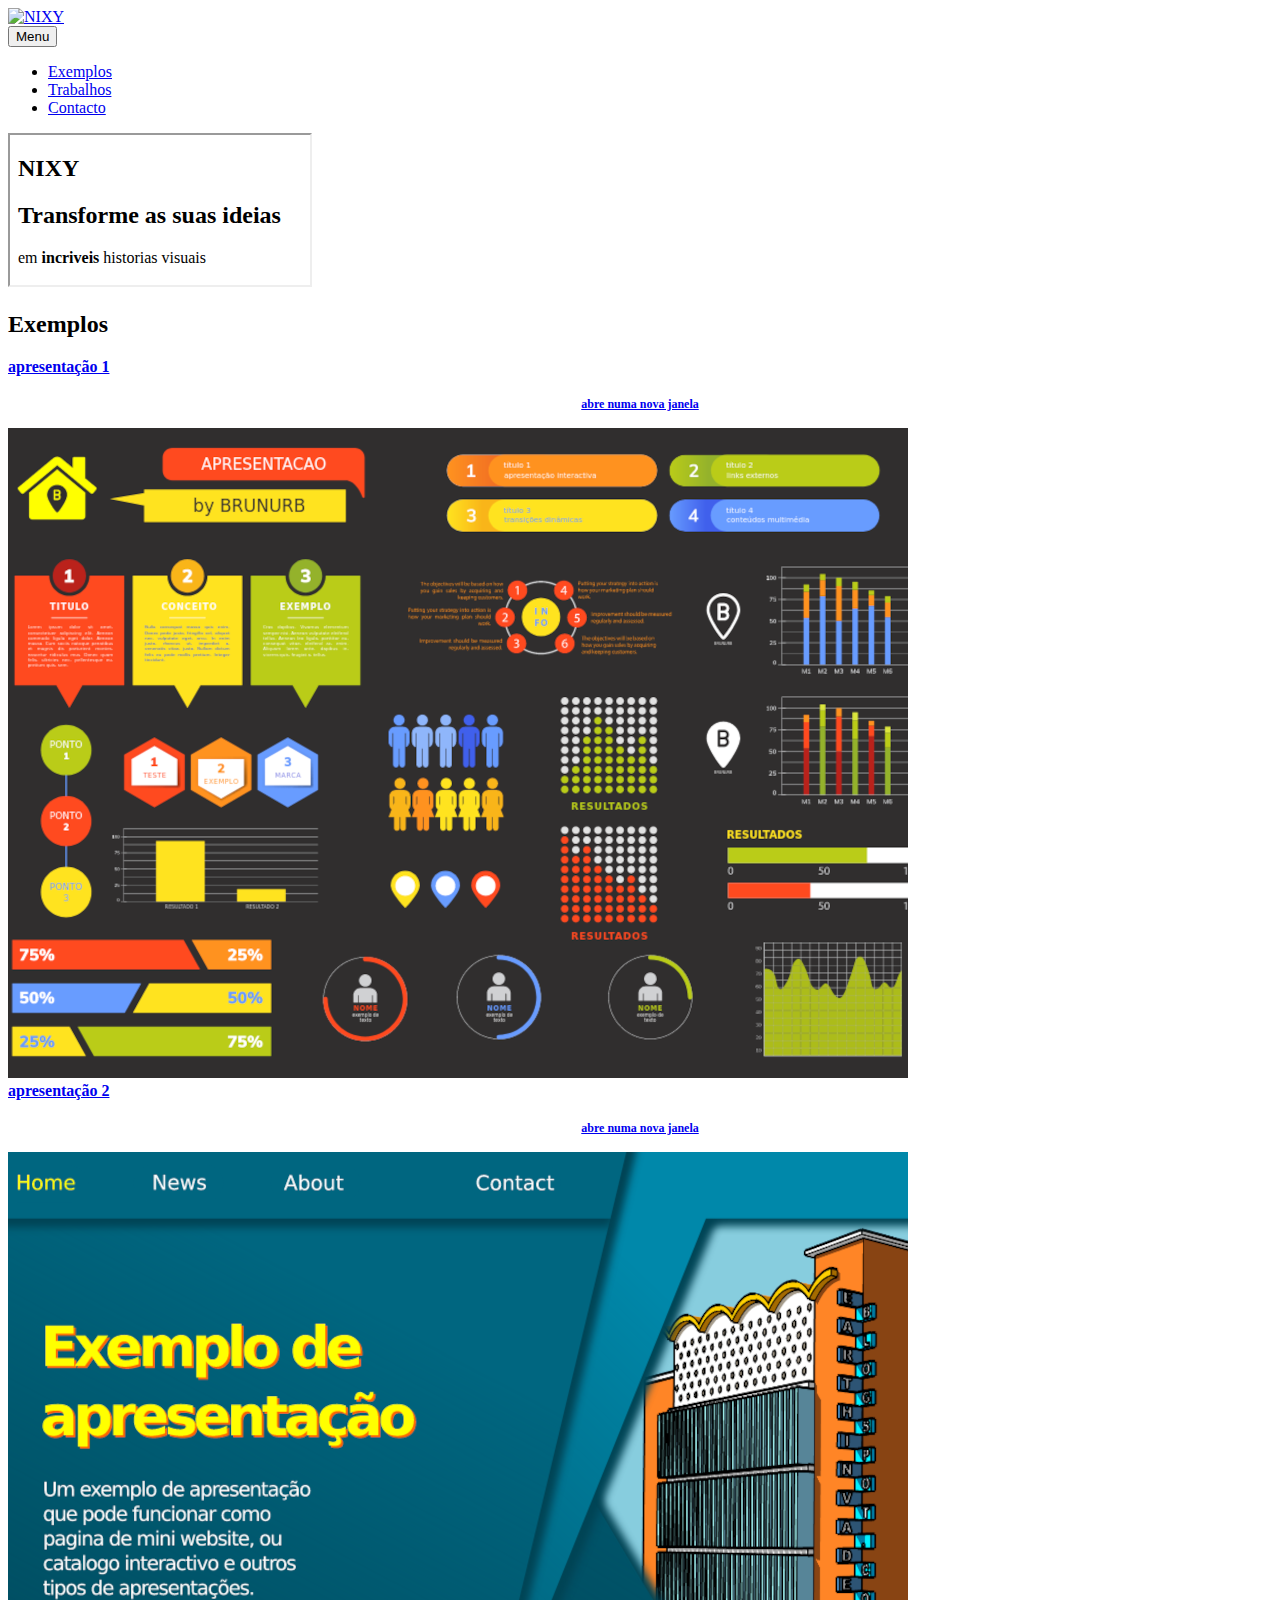
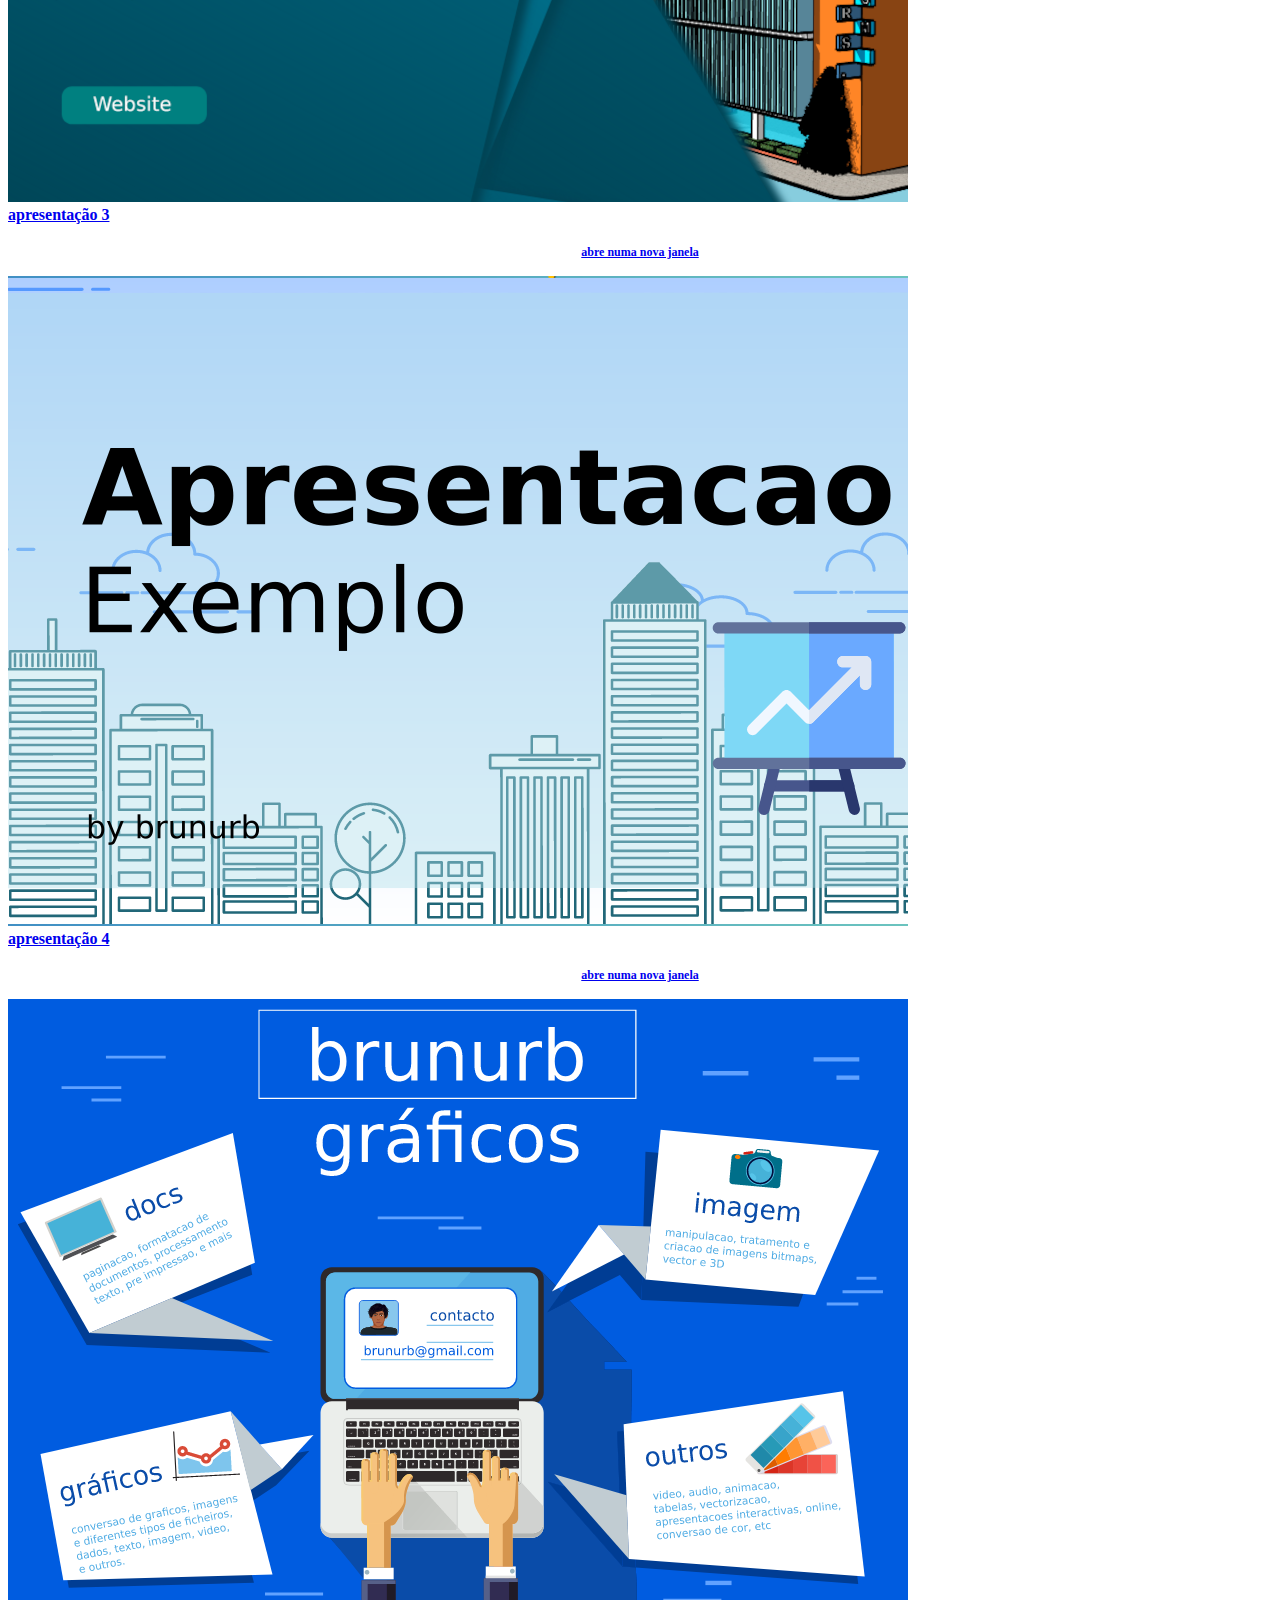
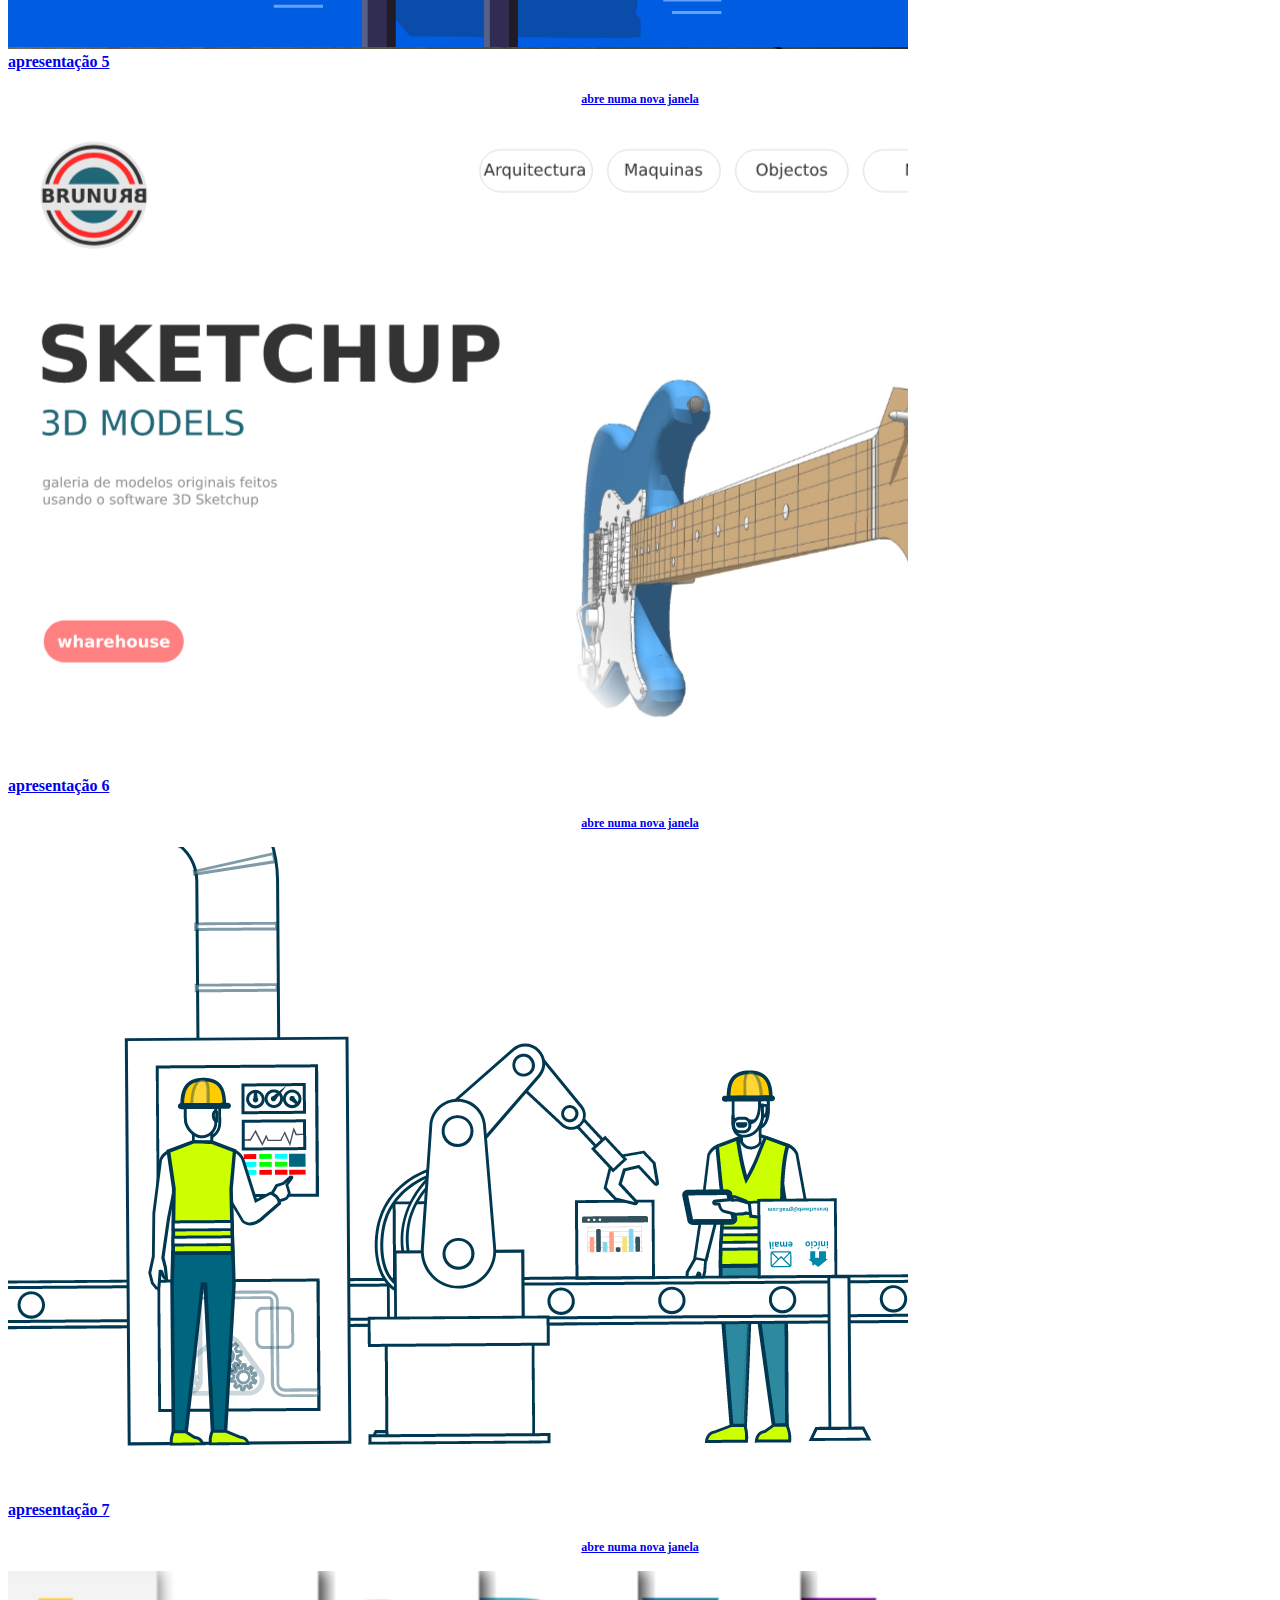
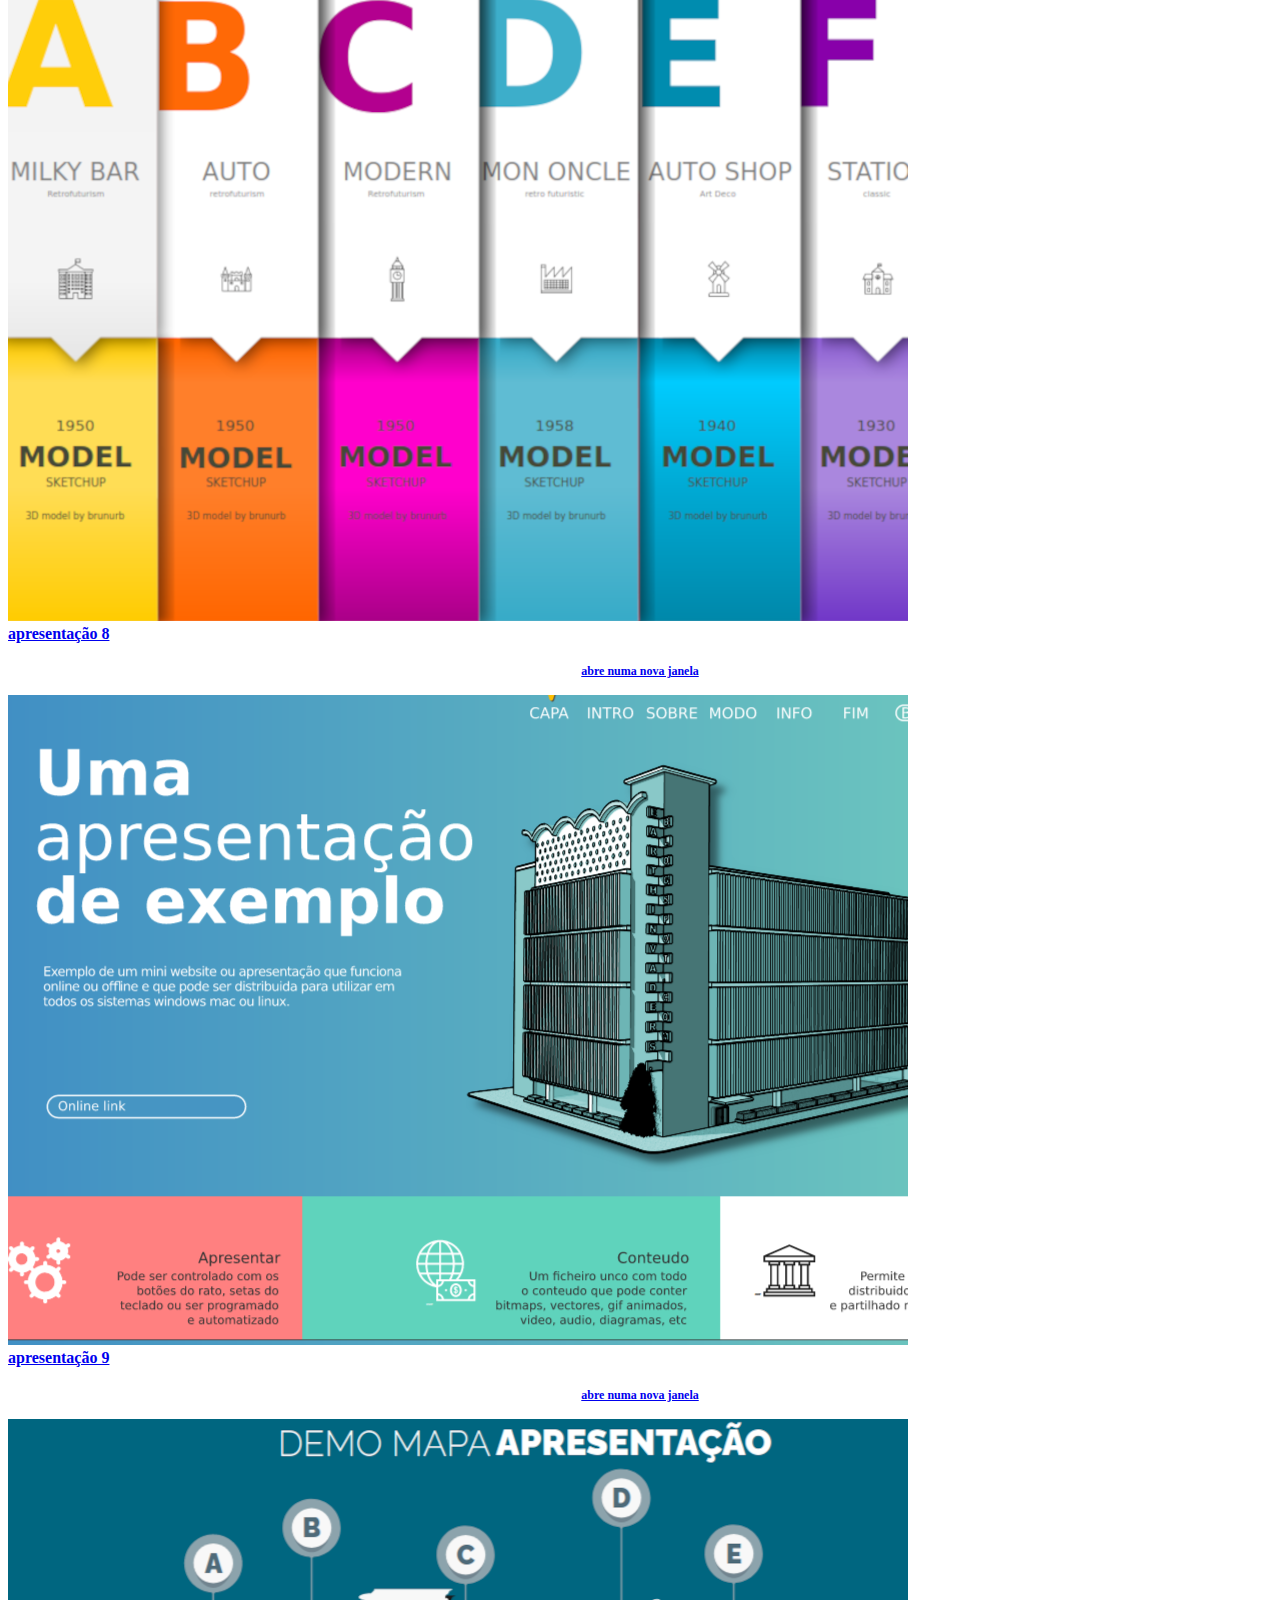
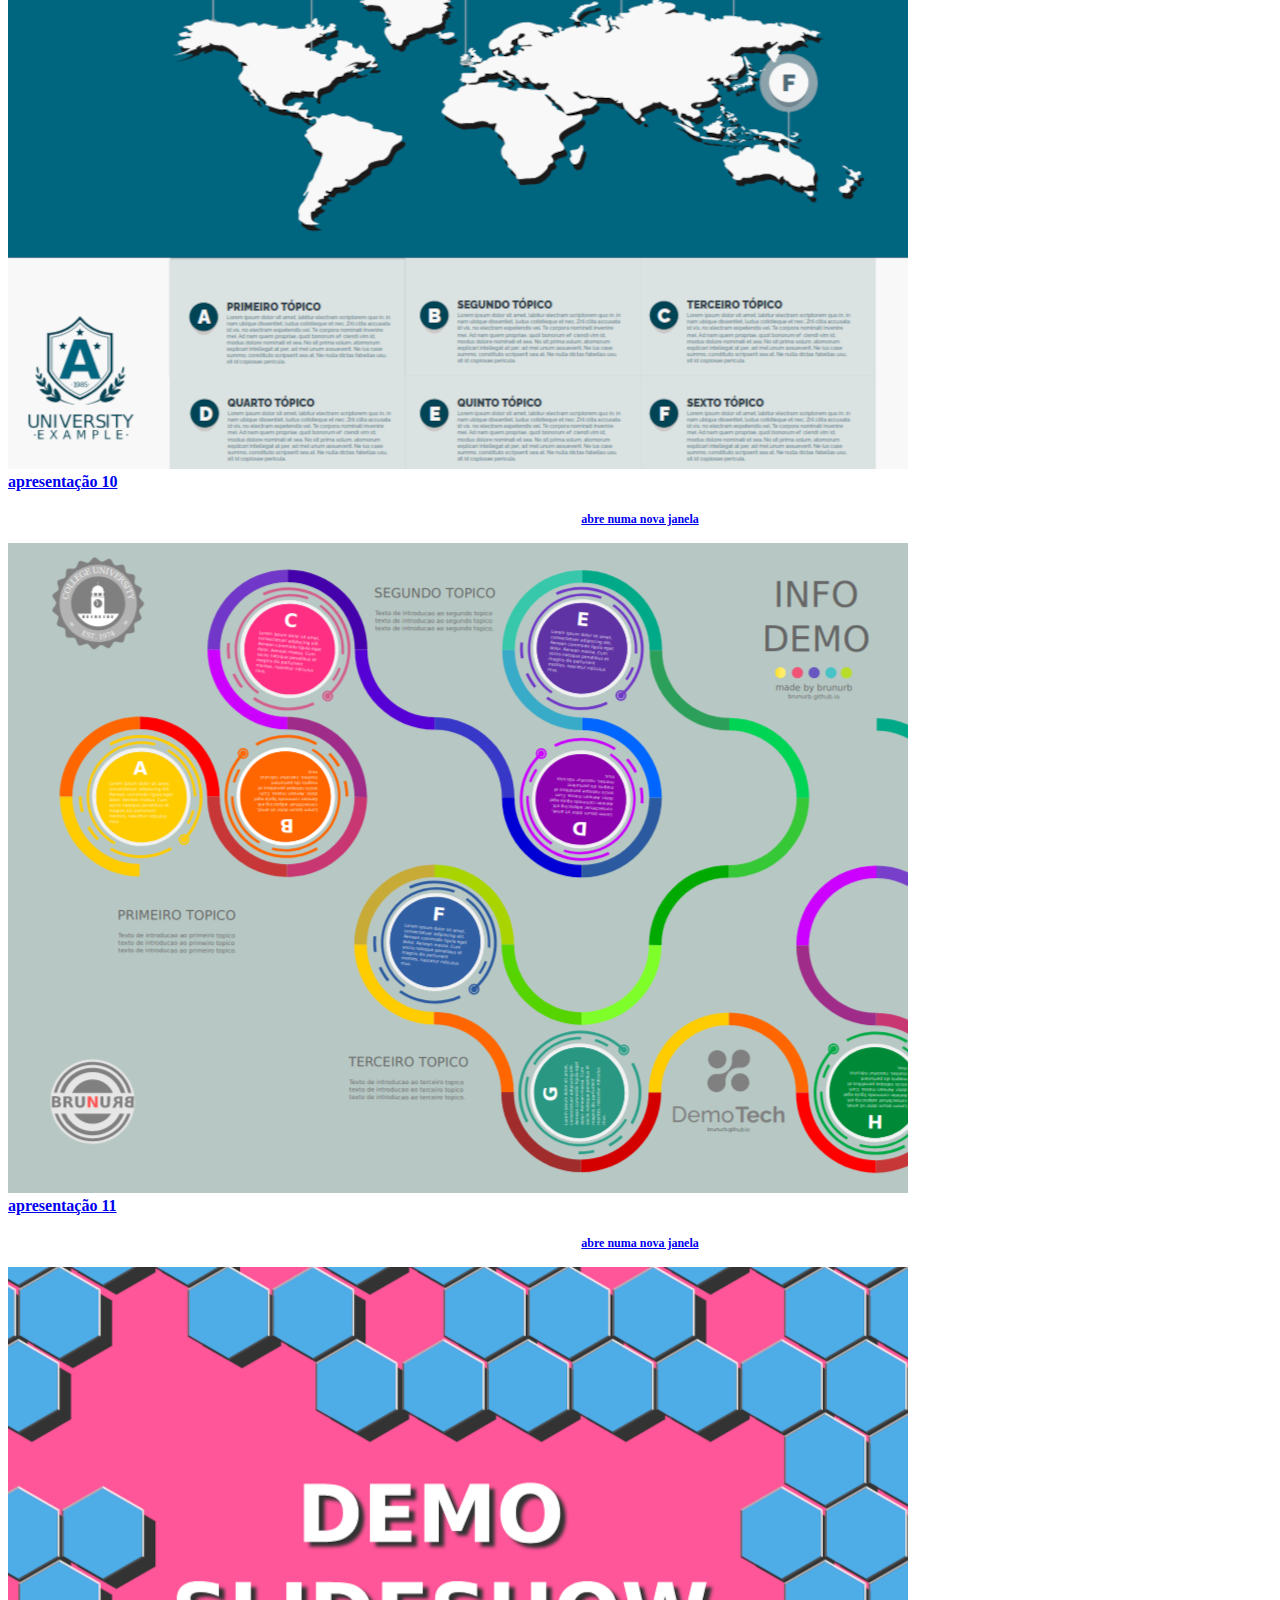
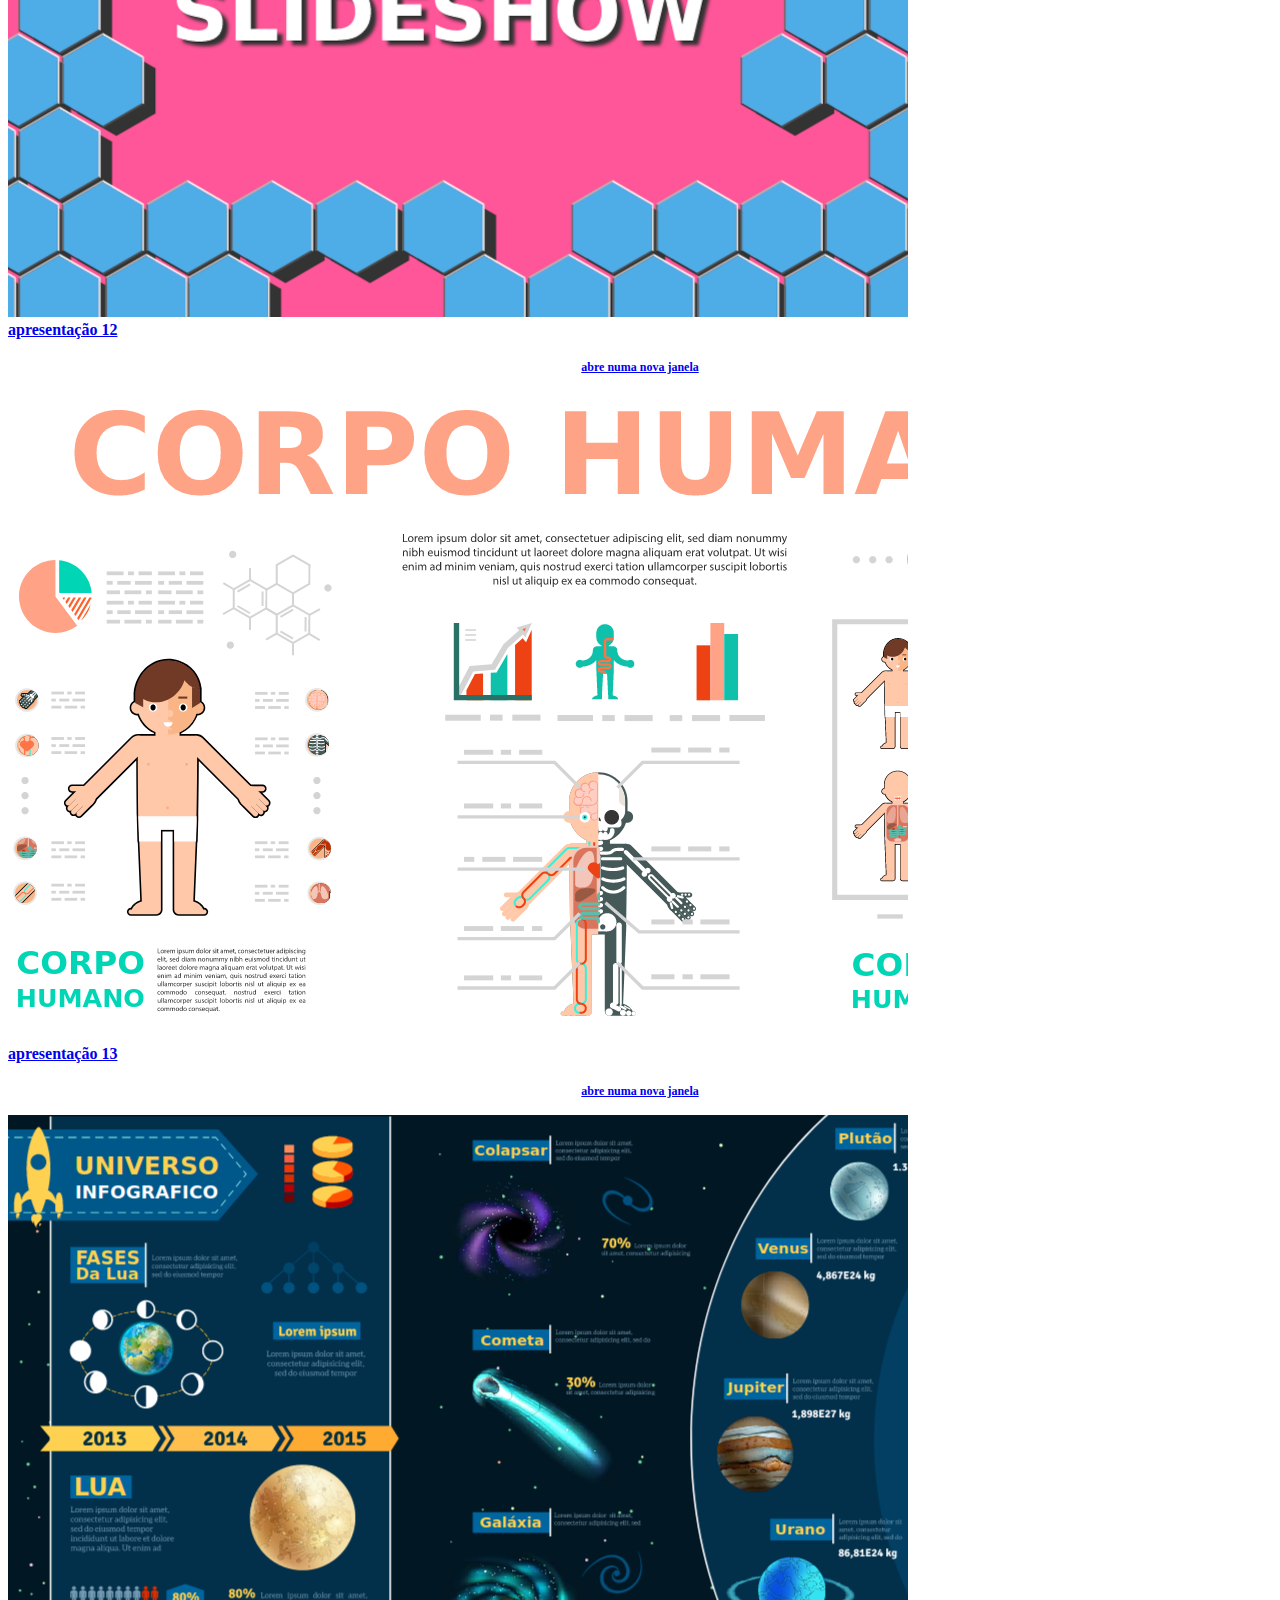
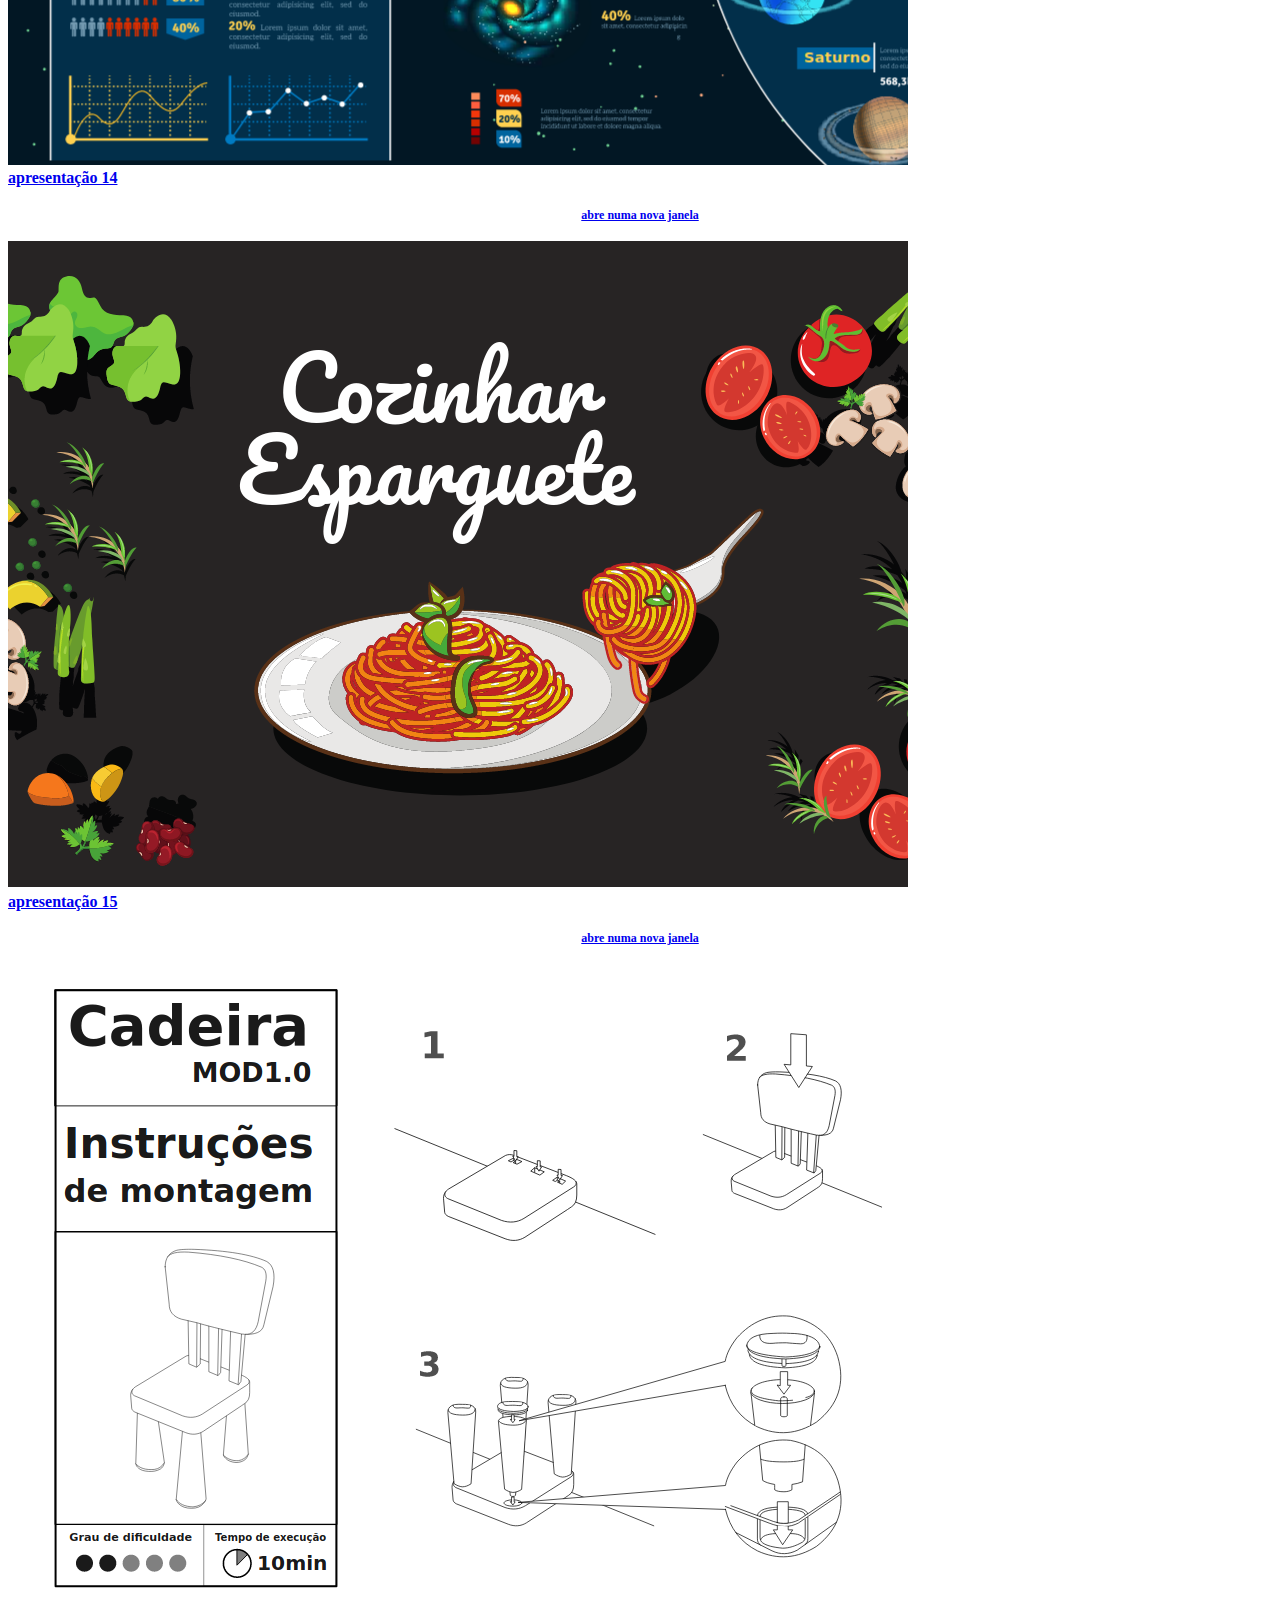
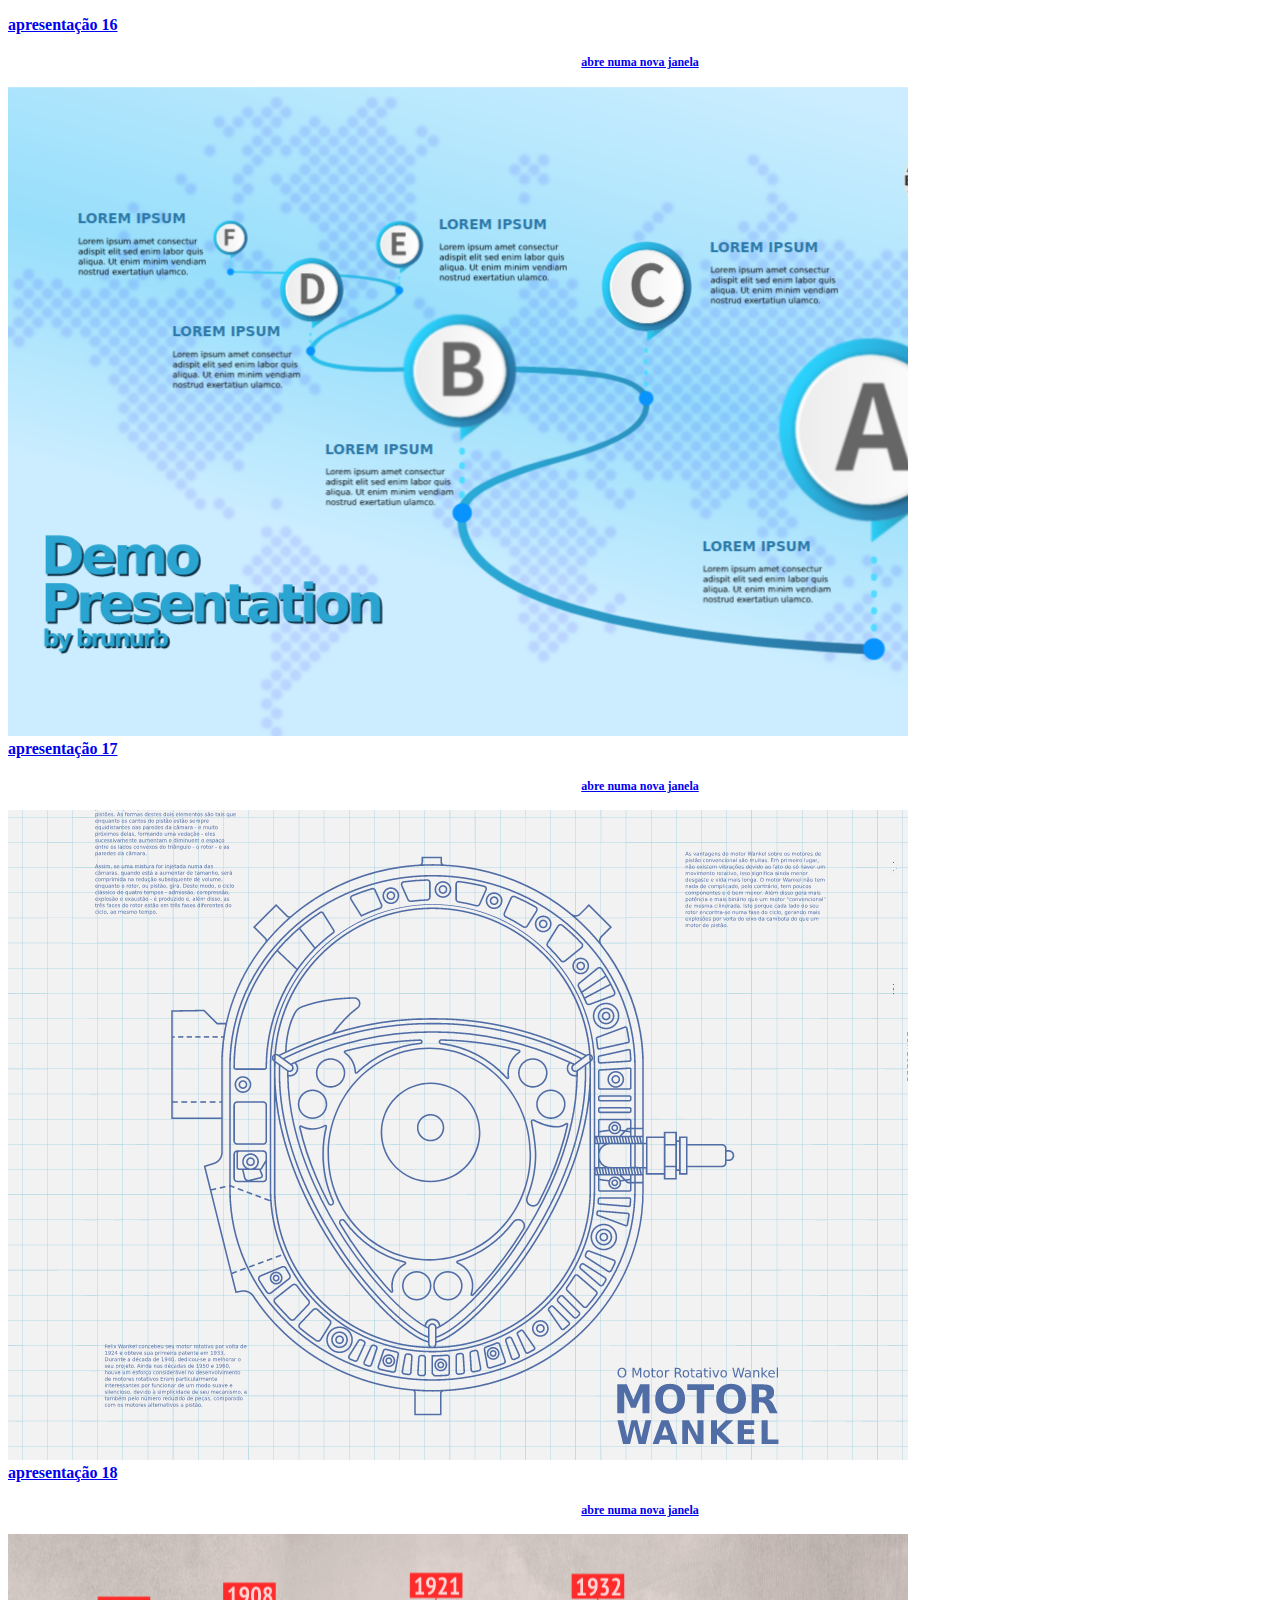
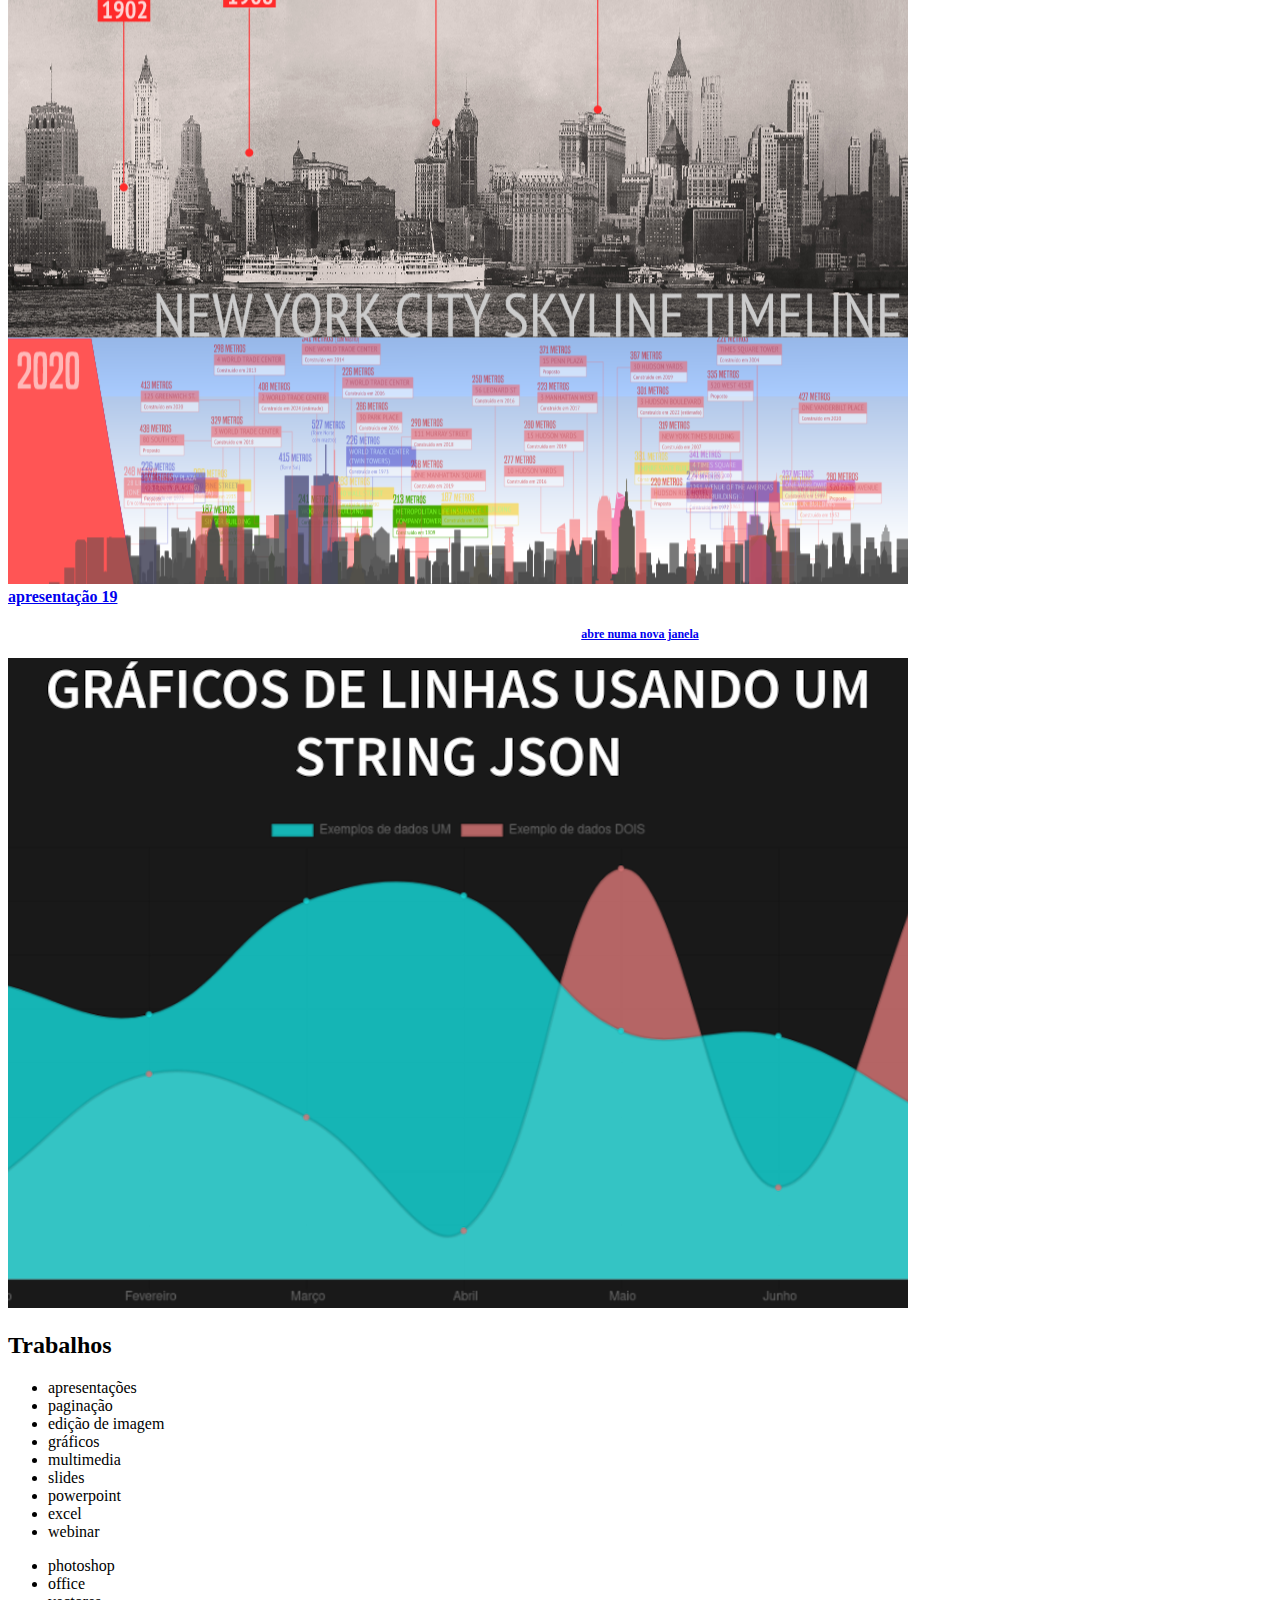
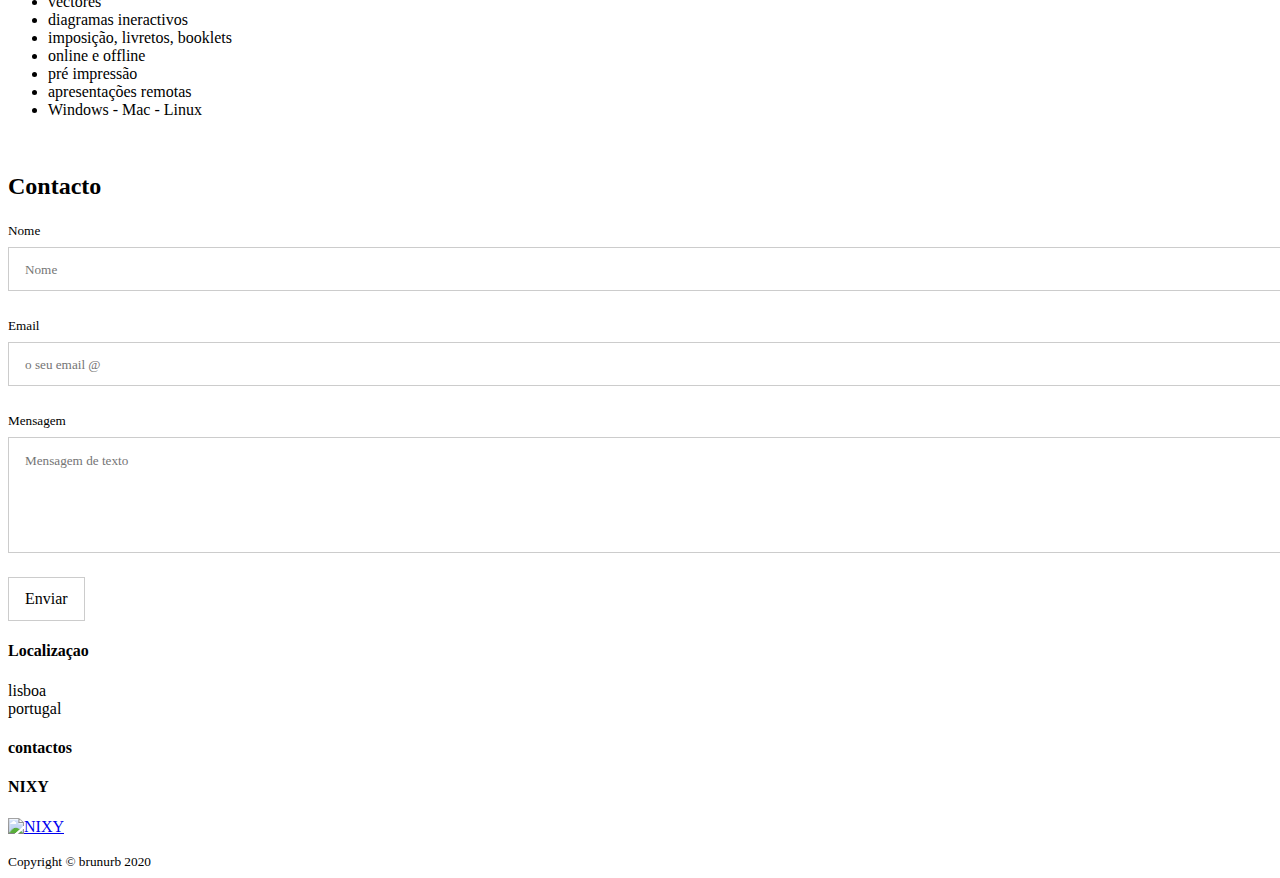
==== index.html @ 999ae0d0 "Update index.html" ====
<!DOCTYPE html>
<html lang="en">
    <head>
        <meta charset="utf-8" />
        <meta name="viewport" content="width=device-width, initial-scale=1, shrink-to-fit=no" />
        <meta name="description" content="apresentacoes multimedia multiplataforma" />
        <meta name="keywords" content="apresentações, paginação, edição de imagem, gráficos, multimedia, slides, powerpoint, excel, webinar, photoshop, office, vectores, diagramas ineractivos, pré impressão, apresentações remotas, imposição, livretos, booklets">
        <meta name="author" content="brunurb" />
            <meta name="google-site-verification" content="Erq67DeRqJvaw4jMvmwcBgF5qSvmV0DQJluZF9LiB0k" />
        <title>NIXY - presentations</title>
        <!-- Favicon-->
        <link rel="icon" type="image/x-icon" href="assets/img/favicon.ico" />
        <!-- Font Awesome icons (free version)-->
        <script src="https://use.fontawesome.com/releases/v5.13.0/js/all.js" crossorigin="anonymous"></script>
        <!-- Google fonts-->
        <link href="https://fonts.googleapis.com/css?family=Montserrat:400,700" rel="stylesheet" type="text/css" />
        <link href="https://fonts.googleapis.com/css?family=Lato:400,700,400italic,700italic" rel="stylesheet" type="text/css" />
        <!-- Core theme CSS (includes Bootstrap)-->
        <link href="css/styles.css" rel="stylesheet" />

    </head>
    <body id="page-top">
        <!-- Navigation-->
        <nav class="navbar navbar-expand-lg bg-secondary text-uppercase fixed-top" id="mainNav">
            <a class="navbar-brand js-scroll-trigger" href="#page-top"><img src="assets/img/B225LOGObrunurb.svg"" alt="NIXY" height="50"></a>
            <div class="container">


                <button class="navbar-toggler navbar-toggler-right text-uppercase font-weight-bold bg-primary text-white rounded" type="button" data-toggle="collapse" data-target="#navbarResponsive" aria-controls="navbarResponsive" aria-expanded="false" aria-label="Toggle navigation">
                    Menu
                    <i class="fas fa-bars"></i>
                </button>
                <div class="collapse navbar-collapse" id="navbarResponsive">
                    <ul class="navbar-nav ml-auto">
                        <li class="nav-item mx-0 mx-lg-1"><a class="nav-link py-3 px-0 px-lg-3 rounded js-scroll-trigger" href="#portfolio">Exemplos</a></li>
                        <li class="nav-item mx-0 mx-lg-1"><a class="nav-link py-3 px-0 px-lg-3 rounded js-scroll-trigger" href="#about">Trabalhos</a></li>
                        <li class="nav-item mx-0 mx-lg-1"><a class="nav-link py-3 px-0 px-lg-3 rounded js-scroll-trigger" href="#contact">Contacto</a></li>
                    </ul>
                </div>
            </div>
        </nav>
        <!-- Masthead-->


<div class="embed-responsive embed-responsive-16by9">
  <iframe class="embed-responsive-item" src="NIXYframe.html" allowfullscreen></iframe>
</div>



        </header>
        <!-- Portfolio Section-->
        <section class="page-section portfolio" id="portfolio">
            <div class="container">
                <!-- Portfolio Section Heading-->
                <h2 class="page-section-heading text-center text-uppercase text-secondary mb-0">Exemplos</h2>
                <!-- Icon Divider-->
                <div class="divider-custom">
                    <div class="divider-custom-line"></div>
                    <div class="divider-custom-icon"><i class="fas fa-star"></i></div>
                    <div class="divider-custom-line"></div>
                </div>
                <!-- Portfolio Grid Items-->
                <div class="row">
                    <!-- Portfolio Item 1-->
                    <a href="https://brunurb.github.io/apresentacoes/example%20presentation%20by%20brunurb%2002" target="_blank">
                    <div class="col-sm-6 col-md-6 col-lg-3 mb-5">
                        <div class="portfolio-item mx-auto"> 
                            <div class="portfolio-item-caption d-flex align-items-center justify-content-center h-100 w-100">
                                <div class="portfolio-item-caption-content text-center text-white"><b>apresentação 1</b>
                                <div class="page-section-heading"><h4 style="text-align:center; padding-top: 5px;font-size: 12px;">abre numa nova janela</h4></div>
                            </div>
                            </div>
                            <img class="img-fluid" src="assets/img/portfolio/cabin.png" alt="" />
                        </div></a>
                    </div>
                    <!-- Portfolio Item 2-->
                    <a href="https://brunurb.github.io/apresentacoes/example%20presentation%20by%20brunurb%2003" target="_blank">
                   <div class="col-sm-6 col-md-6 col-lg-3 mb-5">
                        <div class="portfolio-item mx-auto"> 
                            <div class="portfolio-item-caption d-flex align-items-center justify-content-center h-100 w-100">
                                <div class="portfolio-item-caption-content text-center text-white"><b>apresentação 2</b>
                                <div class="page-section-heading"><h4 style="text-align:center; padding-top: 5px;font-size: 12px;">abre numa nova janela</h4></div>
                            </div>
                            </div>
                            <img class="img-fluid" src="assets/img/portfolio/cake.png" alt="" />
                        </div></a>
                    </div>
                    <!-- Portfolio Item 3-->
                    <a href="https://brunurb.github.io/apresentacoes/example%20presentation%20by%20brunurb%2001" target="_blank">
                   <div class="col-sm-6 col-md-6 col-lg-3 mb-5">
                        <div class="portfolio-item mx-auto"> 
                            <div class="portfolio-item-caption d-flex align-items-center justify-content-center h-100 w-100">
                                <div class="portfolio-item-caption-content text-center text-white"><b>apresentação 3</b>
                                <div class="page-section-heading"><h4 style="text-align:center; padding-top: 5px;font-size: 12px;">abre numa nova janela</h4></div>
                            </div>
                            </div>
                            <img class="img-fluid" src="assets/img/portfolio/circus.png" alt="" />
                        </div></a>
                    </div>
                    <!-- Portfolio Item 4-->
                    <a href="https://brunurb.github.io/apresentacoes/example%20presentation%20by%20brunurb%2004" target="_blank">
                   <div class="col-sm-6 col-md-6 col-lg-3 mb-5">
                        <div class="portfolio-item mx-auto"> 
                            <div class="portfolio-item-caption d-flex align-items-center justify-content-center h-100 w-100">
                                <div class="portfolio-item-caption-content text-center text-white"><b>apresentação 4</b>
                                <div class="page-section-heading"><h4 style="text-align:center; padding-top: 5px;font-size: 12px;">abre numa nova janela</h4></div>
                            </div>
                            </div>
                            <img class="img-fluid" src="assets/img/portfolio/game.png" alt="" />
                        </div></a>
                    </div>
                    <!-- Portfolio Item 5-->
                    <a href="https://brunurb.github.io/apresentacoes/example presentation by brunurb 10" target="_blank">
                   <div class="col-sm-6 col-md-6 col-lg-3 mb-5">
                        <div class="portfolio-item mx-auto"> 
                            <div class="portfolio-item-caption d-flex align-items-center justify-content-center h-100 w-100">
                                <div class="portfolio-item-caption-content text-center text-white"><b>apresentação 5</b>
                                <div class="page-section-heading"><h4 style="text-align:center; padding-top: 5px;font-size: 12px;">abre numa nova janela</h4></div>
                            </div>
                            </div>
                            <img class="img-fluid" src="assets/img/portfolio/safe.png" alt="" />
                        </div></a>
                    </div>
                    <!-- Portfolio Item 6-->
                    <a href="https://brunurb.github.io/apresentacoes/example presentation by brunurb 05" target="_blank">
                   <div class="col-sm-6 col-md-6 col-lg-3 mb-5">
                        <div class="portfolio-item mx-auto"> 
                            <div class="portfolio-item-caption d-flex align-items-center justify-content-center h-100 w-100">
                                <div class="portfolio-item-caption-content text-center text-white"><b>apresentação 6</b>
                                <div class="page-section-heading"><h4 style="text-align:center; padding-top: 5px;font-size: 12px;">abre numa nova janela</h4></div>
                            </div>
                            </div>
                            <img class="img-fluid" src="assets/img/portfolio/submarine.png" alt="" />
                        </div></a>
                    </div>
 <!-- Portfolio Item 7-->
                    <a href="https://brunurb.github.io/apresentacoes/example presentation by brunurb 14" target="_blank">
                   <div class="col-sm-6 col-md-6 col-lg-3 mb-5">
                        <div class="portfolio-item mx-auto"> 
                            <div class="portfolio-item-caption d-flex align-items-center justify-content-center h-100 w-100">
                                <div class="portfolio-item-caption-content text-center text-white"><b>apresentação 7</b>
                                <div class="page-section-heading"><h4 style="text-align:center; padding-top: 5px;font-size: 12px;">abre numa nova janela</h4></div>
                            </div>
                            </div>
                            <img class="img-fluid" src="assets/img/portfolio/steak.png" alt="" />
                        </div></a>
                    </div>
 <!-- Portfolio Item 8-->
                    <a href="https://brunurb.github.io/apresentacoes/example presentation by brunurb 15" target="_blank">
                   <div class="col-sm-6 col-md-6 col-lg-3 mb-5">
                        <div class="portfolio-item mx-auto"> 
                            <div class="portfolio-item-caption d-flex align-items-center justify-content-center h-100 w-100">
                                <div class="portfolio-item-caption-content text-center text-white"><b>apresentação 8</b>
                                <div class="page-section-heading"><h4 style="text-align:center; padding-top: 5px;font-size: 12px;">abre numa nova janela</h4></div>
                            </div>
                            </div>
                            <img class="img-fluid" src="assets/img/portfolio/pepper.png" alt="" />
                        </div></a>
                    </div>
 <!-- Portfolio Item 9-->
                    <a href="https://brunurb.github.io/apresentacoes/example presentation by brunurb 017" target="_blank">
                   <div class="col-sm-6 col-md-6 col-lg-3 mb-5">
                        <div class="portfolio-item mx-auto"> 
                            <div class="portfolio-item-caption d-flex align-items-center justify-content-center h-100 w-100">
                                <div class="portfolio-item-caption-content text-center text-white"><b>apresentação 9</b>
                                <div class="page-section-heading"><h4 style="text-align:center; padding-top: 5px;font-size: 12px;">abre numa nova janela</h4></div>
                            </div>
                            </div>
                            <img class="img-fluid" src="assets/img/portfolio/icecream.png" alt="" />
                        </div></a>
                    </div>
 <!-- Portfolio Item 10-->
                    <a href="https://brunurb.github.io/apresentacoes/example presentation by brunurb 18" target="_blank">
                   <div class="col-sm-6 col-md-6 col-lg-3 mb-5">
                        <div class="portfolio-item mx-auto"> 
                            <div class="portfolio-item-caption d-flex align-items-center justify-content-center h-100 w-100">
                                <div class="portfolio-item-caption-content text-center text-white"><b>apresentação 10</b>
                                <div class="page-section-heading"><h4 style="text-align:center; padding-top: 5px;font-size: 12px;">abre numa nova janela</h4></div>
                            </div>
                            </div>
                            <img class="img-fluid" src="assets/img/portfolio/ant.png" alt="" />
                        </div></a>
                    </div>
 <!-- Portfolio Item 11-->
                    <a href="https://brunurb.github.io/apresentacoes/example presentation by brunurb 19" target="_blank">
                   <div class="col-sm-6 col-md-6 col-lg-3 mb-5">
                        <div class="portfolio-item mx-auto"> 
                            <div class="portfolio-item-caption d-flex align-items-center justify-content-center h-100 w-100">
                                <div class="portfolio-item-caption-content text-center text-white"><b>apresentação 11</b>
                                <div class="page-section-heading"><h4 style="text-align:center; padding-top: 5px;font-size: 12px;">abre numa nova janela</h4></div>
                            </div>
                            </div>
                            <img class="img-fluid" src="assets/img/portfolio/volcano.png" alt="" />
                        </div></a>
                    </div>

 <!-- Portfolio Item 12-->
                    <a href="https://brunurb.github.io/apresentacoes/example presentation by brunurb 20" target="_blank">
                   <div class="col-sm-6 col-md-6 col-lg-3 mb-5">
                        <div class="portfolio-item mx-auto"> 
                            <div class="portfolio-item-caption d-flex align-items-center justify-content-center h-100 w-100">
                                <div class="portfolio-item-caption-content text-center text-white"><b>apresentação 12</b>
                                <div class="page-section-heading"><h4 style="text-align:center; padding-top: 5px;font-size: 12px;">abre numa nova janela</h4></div>
                            </div>
                            </div>
                            <img class="img-fluid" src="assets/img/portfolio/rocket.png" alt="" />
                        </div></a>
                    </div>

 <!-- Portfolio Item 13-->
                    <a href="https://brunurb.github.io/apresentacoes/example presentation by brunurb 21" target="_blank">
                   <div class="col-sm-6 col-md-6 col-lg-3 mb-5">
                        <div class="portfolio-item mx-auto"> 
                            <div class="portfolio-item-caption d-flex align-items-center justify-content-center h-100 w-100">
                                <div class="portfolio-item-caption-content text-center text-white"><b>apresentação 13</b>
                                <div class="page-section-heading"><h4 style="text-align:center; padding-top: 5px;font-size: 12px;">abre numa nova janela</h4></div>
                            </div>
                            </div>
                            <img class="img-fluid" src="assets/img/portfolio/lion.png" alt="" />
                        </div></a>
                    </div>

 <!-- Portfolio Item 14-->
                    <a href="https://brunurb.github.io/apresentacoes/example presentation by brunurb 23" target="_blank">
                   <div class="col-sm-6 col-md-6 col-lg-3 mb-5">
                        <div class="portfolio-item mx-auto"> 
                            <div class="portfolio-item-caption d-flex align-items-center justify-content-center h-100 w-100">
                                <div class="portfolio-item-caption-content text-center text-white"><b>apresentação 14</b>
                                <div class="page-section-heading"><h4 style="text-align:center; padding-top: 5px;font-size: 12px;">abre numa nova janela</h4></div>
                            </div>
                            </div>
                            <img class="img-fluid" src="assets/img/portfolio/bottle.png" alt="" />
                        </div></a>
                    </div>

 <!-- Portfolio Item 15-->
                    <a href="https://brunurb.github.io/apresentacoes/example presentation by brunurb 22" target="_blank">
                   <div class="col-sm-6 col-md-6 col-lg-3 mb-5">
                        <div class="portfolio-item mx-auto"> 
                            <div class="portfolio-item-caption d-flex align-items-center justify-content-center h-100 w-100">
                                <div class="portfolio-item-caption-content text-center text-white"><b>apresentação 15</b>
                                <div class="page-section-heading"><h4 style="text-align:center; padding-top: 5px;font-size: 12px;">abre numa nova janela</h4></div>
                            </div>
                            </div>
                            <img class="img-fluid" src="assets/img/portfolio/spider.png" alt="" />
                        </div></a>
                    </div>

 <!-- Portfolio Item 16-->
                    <a href="https://brunurb.github.io/apresentacoes/example presentation by brunurb 13" target="_blank">
                   <div class="col-sm-6 col-md-6 col-lg-3 mb-5">
                        <div class="portfolio-item mx-auto"> 
                            <div class="portfolio-item-caption d-flex align-items-center justify-content-center h-100 w-100">
                                <div class="portfolio-item-caption-content text-center text-white"><b>apresentação 16</b>
                                <div class="page-section-heading"><h4 style="text-align:center; padding-top: 5px;font-size: 12px;">abre numa nova janela</h4></div>
                            </div>
                            </div>
                            <img class="img-fluid" src="assets/img/portfolio/pear.png" alt="" />
                        </div></a>
                    </div>

 <!-- Portfolio Item 17-->
                    <a href="https://brunurb.github.io/apresentacoes/example presentation by brunurb 25" target="_blank">
                   <div class="col-sm-6 col-md-6 col-lg-3 mb-5">
                        <div class="portfolio-item mx-auto"> 
                            <div class="portfolio-item-caption d-flex align-items-center justify-content-center h-100 w-100">
                                <div class="portfolio-item-caption-content text-center text-white"><b>apresentação 17</b>
                                <div class="page-section-heading"><h4 style="text-align:center; padding-top: 5px;font-size: 12px;">abre numa nova janela</h4></div>
                            </div>
                            </div>
                            <img class="img-fluid" src="assets/img/portfolio/bubblegum.png" alt="Motor Wankel" />
                        </div></a>
                    </div>

 <!-- Portfolio Item 18-->
                    <a href="https://brunurb.github.io/apresentacoes/example presentation by brunurb 27" target="_blank">
                   <div class="col-sm-6 col-md-6 col-lg-3 mb-5">
                        <div class="portfolio-item mx-auto"> 
                            <div class="portfolio-item-caption d-flex align-items-center justify-content-center h-100 w-100">
                                <div class="portfolio-item-caption-content text-center text-white"><b>apresentação 18</b>
                                <div class="page-section-heading"><h4 style="text-align:center; padding-top: 5px;font-size: 12px;">abre numa nova janela</h4></div>
                            </div>
                            </div>
                            <img class="img-fluid" src="assets/img/portfolio/cactus.png" alt="NYC" />
                        </div></a>
                    </div>


 <!-- Portfolio Item 19-->
                    <a href="https://brunurb.github.io/reveal/brunurb.html" target="_blank">
                   <div class="col-sm-6 col-md-6 col-lg-3 mb-5">
                        <div class="portfolio-item mx-auto"> 
                            <div class="portfolio-item-caption d-flex align-items-center justify-content-center h-100 w-100">
                                <div class="portfolio-item-caption-content text-center text-white"><b>apresentação 19</b>
                                <div class="page-section-heading"><h4 style="text-align:center; padding-top: 5px;font-size: 12px;">abre numa nova janela</h4></div>
                            </div>
                            </div>
                            <img class="img-fluid" src="assets/img/portfolio/comet.png" alt="NYC" />
                        </div></a>
                    </div>



                </div>
            </div>
        </section>
        <!-- About Section-->
        <section class="page-section bg-primary text-white mb-0" id="about">
            <div class="container">
                <!-- About Section Heading-->
                <h2 class="page-section-heading text-center text-uppercase text-white">Trabalhos</h2>
                <!-- Icon Divider-->
                <div class="divider-custom divider-light">
                    <div class="divider-custom-line"></div>
                    <div class="divider-custom-icon"><i class="fas fa-star"></i></div>
                    <div class="divider-custom-line"></div>
                </div>
                <!-- About Section Content-->
                <div class="row pb-5">
                    <div class="col-lg-4 ml-auto pb-5"><ul class="lead">

<li>apresentações</li>
<li>paginação</li>
<li>edição de imagem</li>
<li>gráficos</li>
<li>multimedia</li>
<li>slides</li>
<li>powerpoint</li>
<li>excel</li>
<li>webinar</li>
</ul></div>
                    <div class="col-lg-4 mr-auto pb-5"><ul class="lead">

<li>photoshop</li>
<li>office</li>
<li>vectores</li>
<li>diagramas ineractivos</li>
<li>imposição, livretos, booklets</li>
<li>online e offline</li>
<li>pré impressão</li>
<li>apresentações remotas</li>
<li>Windows - Mac - Linux</li>
</ul></div>
                </div>
 <img class="img-fluid" src="assets/img/Iconsblues2.svg" alt="" />
            </div>
        </section>
        <!-- Contact Section-->
        <section class="page-section" id="contact">
            <div class="container">
                <!-- Contact Section Heading-->
                <h2 class="page-section-heading text-center text-uppercase text-secondary mb-0">Contacto</h2>
                <!-- Icon Divider-->
                <div class="divider-custom">
                    <div class="divider-custom-line"></div>
                    <div class="divider-custom-icon"><i class="fas fa-star"></i></div>
                    <div class="divider-custom-line"></div>
                </div>


                <!-- Contact Section Form-->


<form id="fs-frm" name="simple-contact-form" accept-charset="utf-8" action="https://formspree.io/f/xvovwwqy" method="post">
  <fieldset id="fs-frm-inputs">
    <label for="full-name">Nome</label>
    <input type="text" name="name" id="full-name" placeholder="Nome" required="">
    <label for="email-address">Email</label>
    <input type="email" name="_replyto" id="email-address" placeholder="o seu email @" required="">
    <label for="message">Mensagem</label>
    <textarea rows="5" name="message" id="message" placeholder="Mensagem de texto" required=""></textarea>
    <input type="hidden" name="_subject" id="email-subject" value="Contact Form Submission">
  </fieldset>
  <input type="submit" value="Enviar">
</form><style>/* reset */
#fs-frm input,
#fs-frm select,
#fs-frm textarea,
#fs-frm fieldset,
#fs-frm optgroup,
#fs-frm label,
#fs-frm #card-element:disabled {
  font-family: inherit;
  font-size: 100%;
  color: inherit;
  border: none;
  border-radius: 0;
  display: block;
  width: 100%;
  padding: 0;
  margin: 0;
  -webkit-appearance: none;
  -moz-appearance: none;
}
#fs-frm label,
#fs-frm legend,
#fs-frm ::placeholder {
  font-size: .825rem;
  margin-bottom: .5rem;
  padding-top: .2rem;
  display: flex;
  align-items: baseline;
}

/* border, padding, margin, width */
#fs-frm input,
#fs-frm select,
#fs-frm textarea,
#fs-frm #card-element {
  border: 1px solid rgba(0,0,0,0.2);
  background-color: rgba(255,255,255,0.9);
  padding: .75em 1rem;
  margin-bottom: 1.5rem;
}
#fs-frm input:focus,
#fs-frm select:focus,
#fs-frm textarea:focus {
  background-color: white;
  outline-style: solid;
  outline-width: thin;
  outline-color: gray;
  outline-offset: -1px;
}
#fs-frm [type="text"],
#fs-frm [type="email"] {
  width: 100%;
}
#fs-frm [type="button"],
#fs-frm [type="submit"],
#fs-frm [type="reset"] {
  width: auto;
  cursor: pointer;
  -webkit-appearance: button;
  -moz-appearance: button;
  appearance: button;
}
#fs-frm [type="button"]:focus,
#fs-frm [type="submit"]:focus,
#fs-frm [type="reset"]:focus {
  outline: none;
}
#fs-frm [type="submit"],
#fs-frm [type="reset"] {
  margin-bottom: 0;
}
#fs-frm select {
  text-transform: none;
}

#fs-frm [type="checkbox"] {
  -webkit-appearance: checkbox;
  -moz-appearance: checkbox;
  appearance: checkbox;
  display: inline-block;
  width: auto;
  margin: 0 .5em 0 0 !important;
}

#fs-frm [type="radio"] {
  -webkit-appearance: radio;
  -moz-appearance: radio;
  appearance: radio;
}

/* address, locale */
#fs-frm fieldset.locale input[name="city"],
#fs-frm fieldset.locale select[name="state"],
#fs-frm fieldset.locale input[name="postal-code"] {
  display: inline;
}
#fs-frm fieldset.locale input[name="city"] {
  width: 52%;
}
#fs-frm fieldset.locale select[name="state"],
#fs-frm fieldset.locale input[name="postal-code"] {
  width: 20%;
}
#fs-frm fieldset.locale input[name="city"],
#fs-frm fieldset.locale select[name="state"] {
  margin-right: 3%;
}
</style>

        </section>
        <!-- Footer-->
        <footer class="footer text-center">
            <div class="container">
                <div class="row">
                    <!-- Footer Location-->
                    <div class="col-lg-4 mb-5 mb-lg-0">
                        <h4 class="text-uppercase mb-4">Localizaçao</h4>
                        <p class="lead mb-0">
                            lisboa
                            <br />
                            portugal
                        </p>
                    </div>
                    <!-- Footer Social Icons-->
                    <div class="col-lg-4 mb-5 mb-lg-0">
                        <h4 class="text-uppercase mb-4">contactos</h4>
                        <a class="btn btn-outline-light btn-social mx-1" href="mailto:brunurbweb@gmail.com"><i class="far fa-envelope"></i></a>
                       <a class="btn btn-outline-light btn-social mx-1" href="https://3dwarehouse.sketchup.com/by/brunurb"><i class="fas fa-cube"></i></a>
                     </div>
                    <!-- Footer About Text-->
                    <div class="col-lg-4">
                        <h4 class="text-uppercase mb-4">NIXY</h4>
                        <p class="lead mb-0">

                     <a class="navbar-brand js-scroll-trigger" href="#page-top"><img src="assets/img/B225LOGO.svg"" alt="NIXY" height="50"></a>

                        </p>
                    </div>
                </div>
            </div>
        </footer>
        <!-- Copyright Section-->
        <div class="copyright py-4 text-center text-white">
            <div class="container"><small>Copyright © brunurb 2020</small></div>
        </div>
        <!-- Scroll to Top Button (Only visible on small and extra-small screen sizes)-->
        <div class="scroll-to-top d-lg-none position-fixed">
            <a class="js-scroll-trigger d-block text-center text-white rounded" href="#page-top"><i class="fa fa-chevron-up"></i></a>
        </div>
        <!-- Portfolio Modals-->
        <!-- Portfolio Modal 1-->
        <!-- Portfolio Modal 2-->
        <!-- Portfolio Modal 3-->
        <!-- Portfolio Modal 4-->
        <!-- Portfolio Modal 5-->
        <!-- Portfolio Modal 6-->
        <!-- Bootstrap core JS-->
        <script src="https://cdnjs.cloudflare.com/ajax/libs/jquery/3.5.1/jquery.min.js"></script>
        <script src="https://stackpath.bootstrapcdn.com/bootstrap/4.5.0/js/bootstrap.bundle.min.js"></script>
        <!-- Third party plugin JS-->
        <script src="https://cdnjs.cloudflare.com/ajax/libs/jquery-easing/1.4.1/jquery.easing.min.js"></script>
        <!-- Contact form JS-->
        <script src="assets/mail/jqBootstrapValidation.js"></script>
        <script src="assets/mail/contact_me.js"></script>
        <!-- Core theme JS-->
        <script src="js/scripts.js"></script>
    </body>
</html>
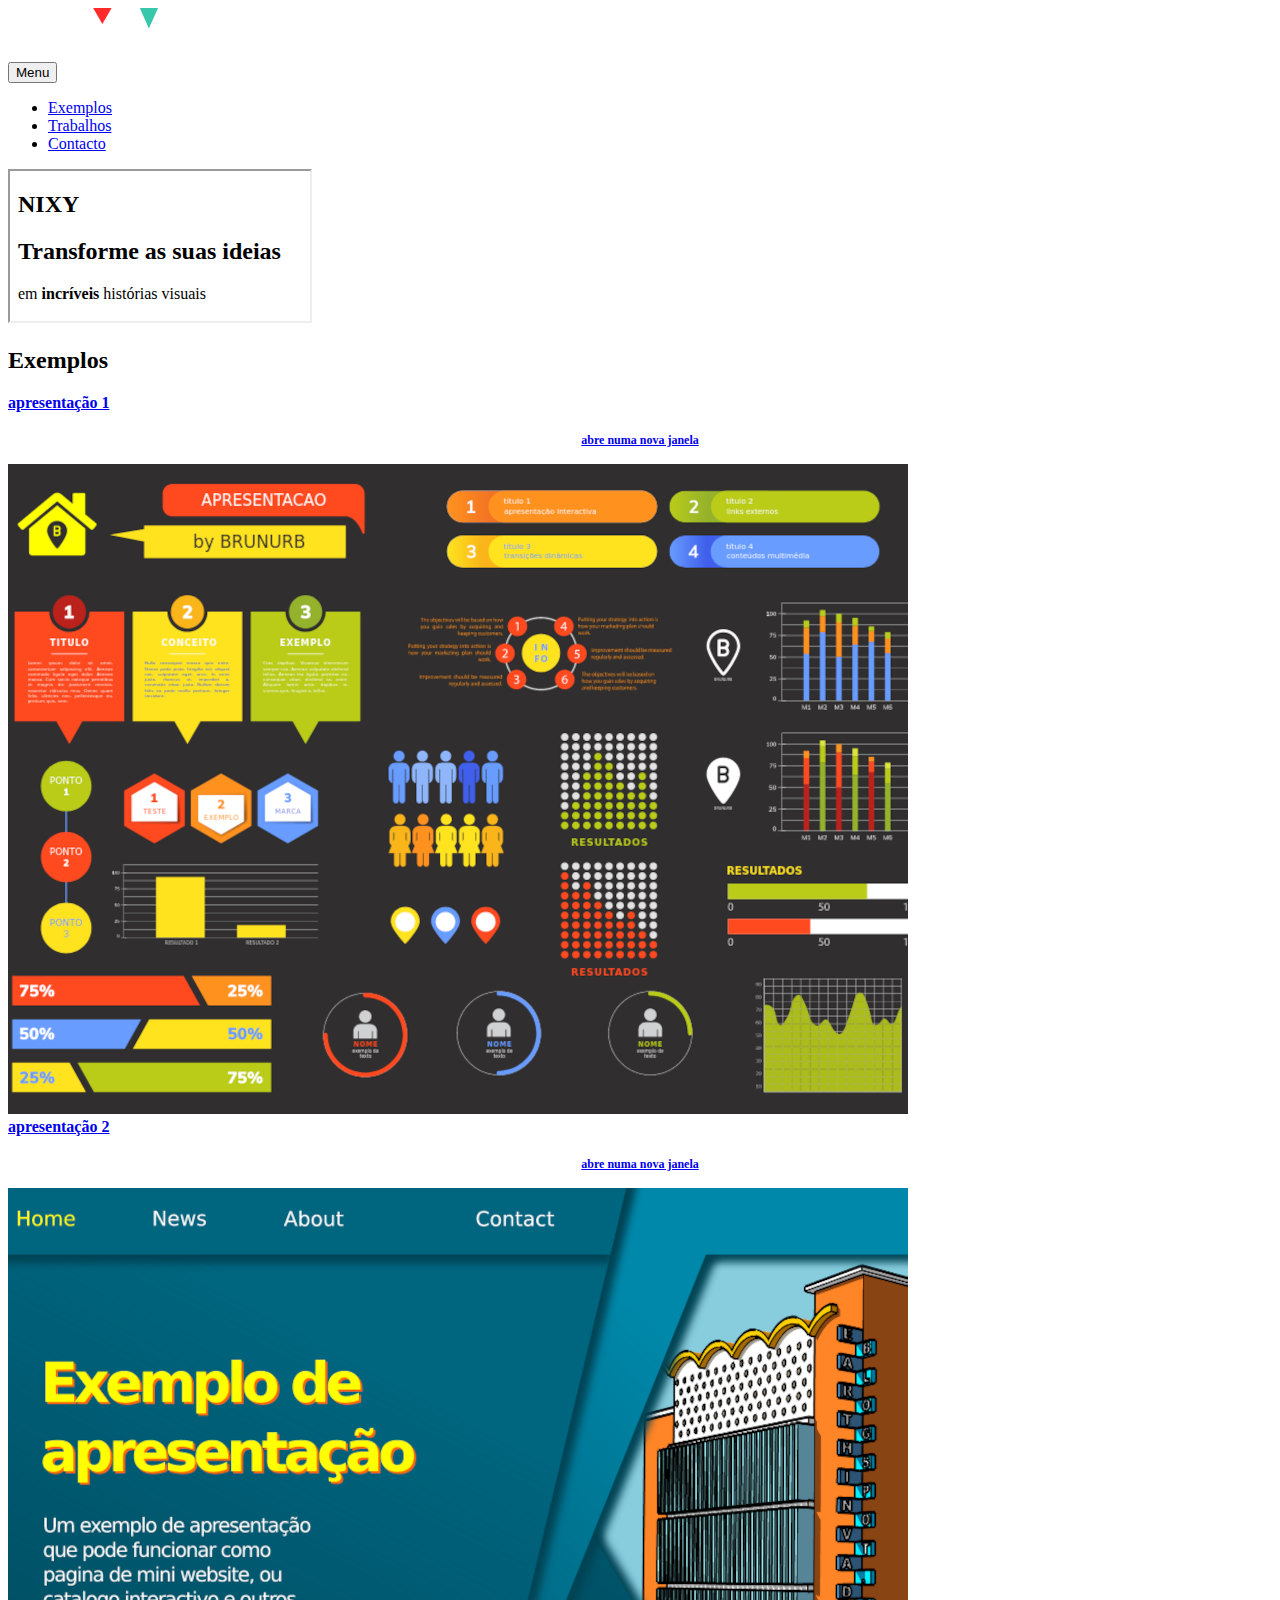
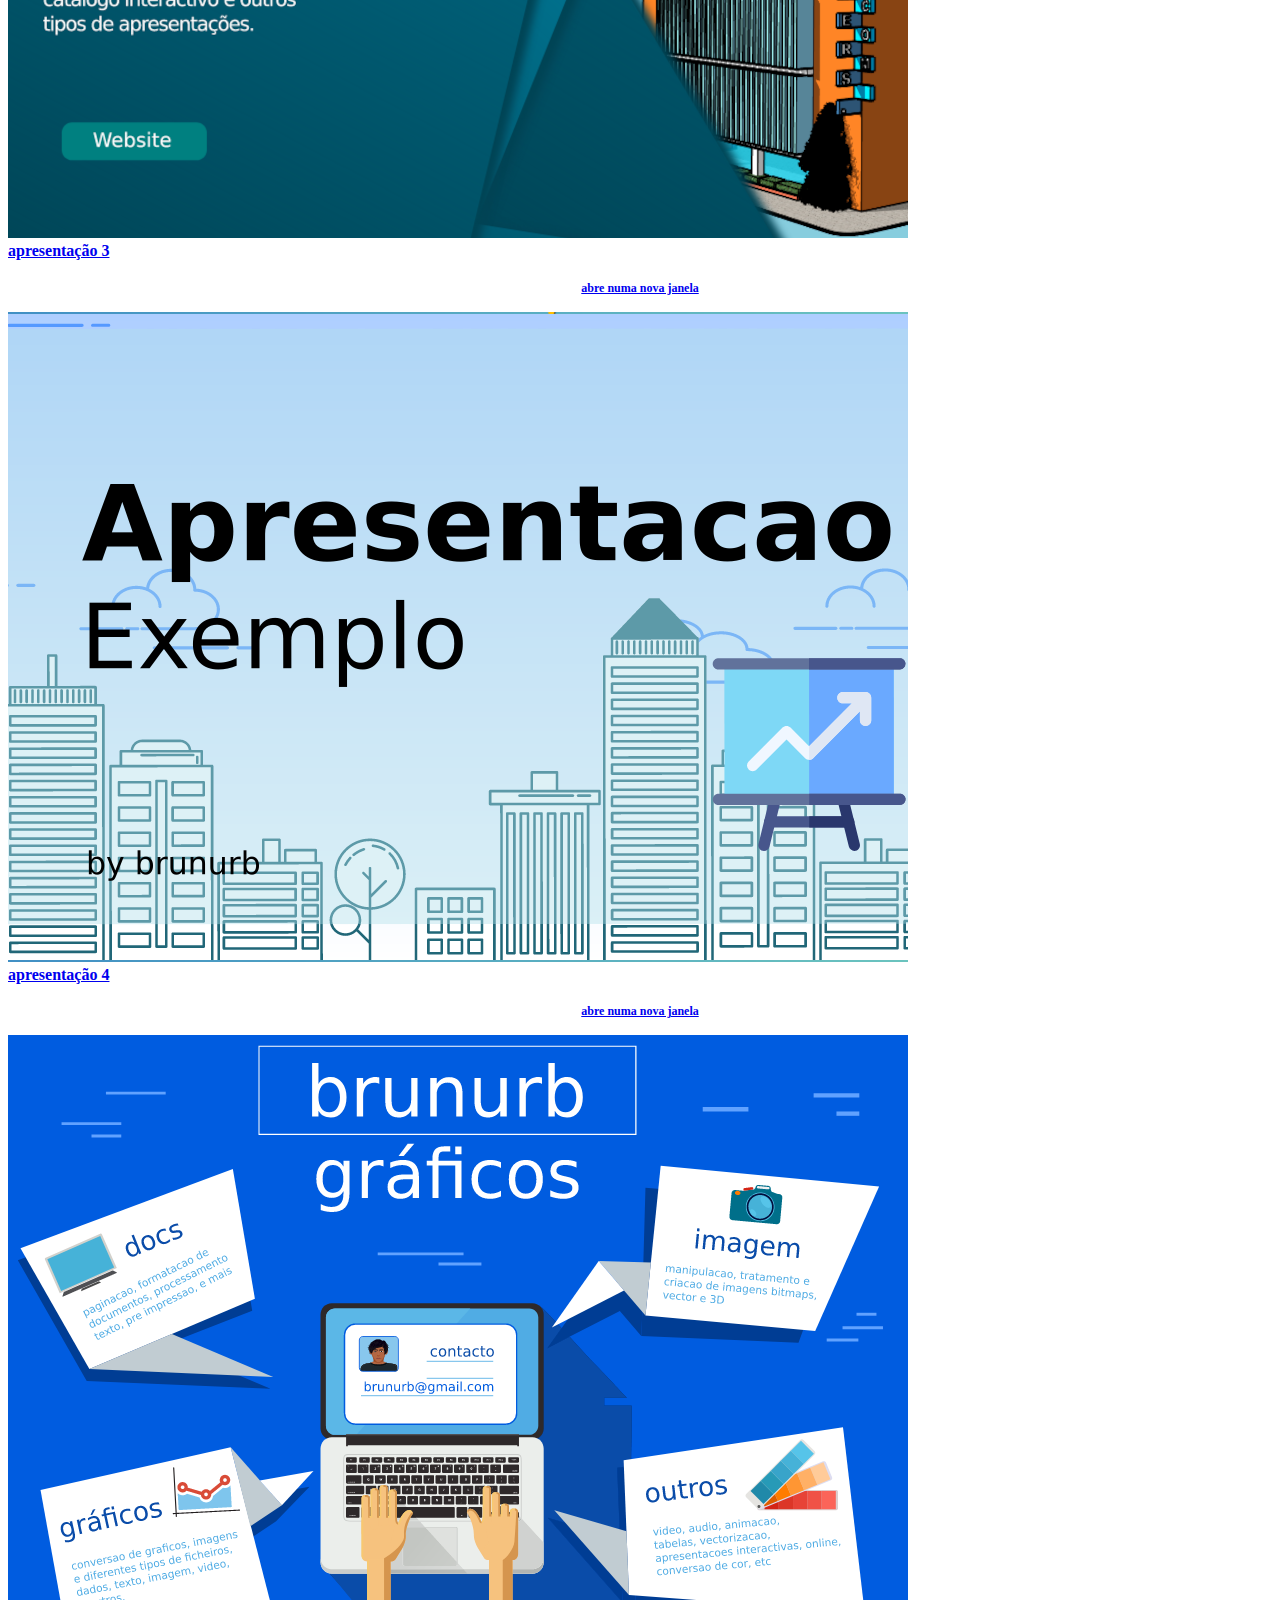
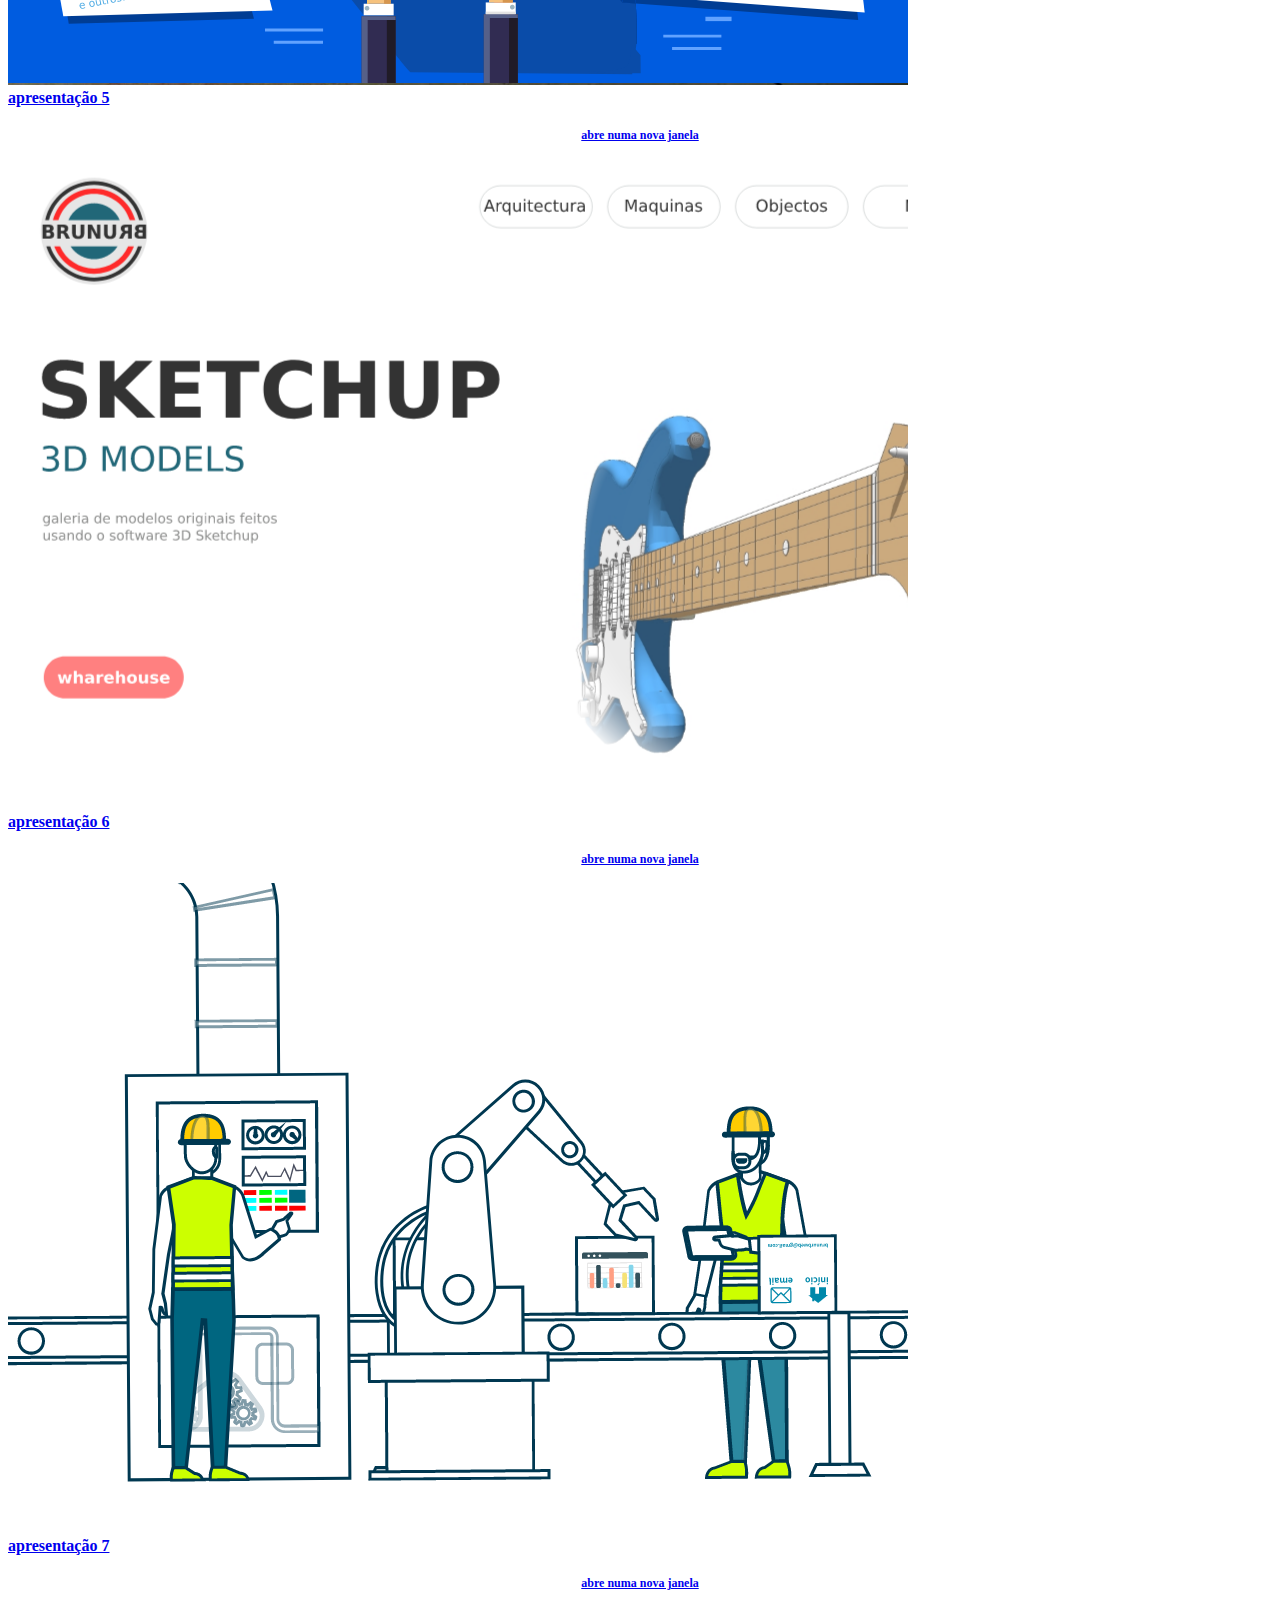
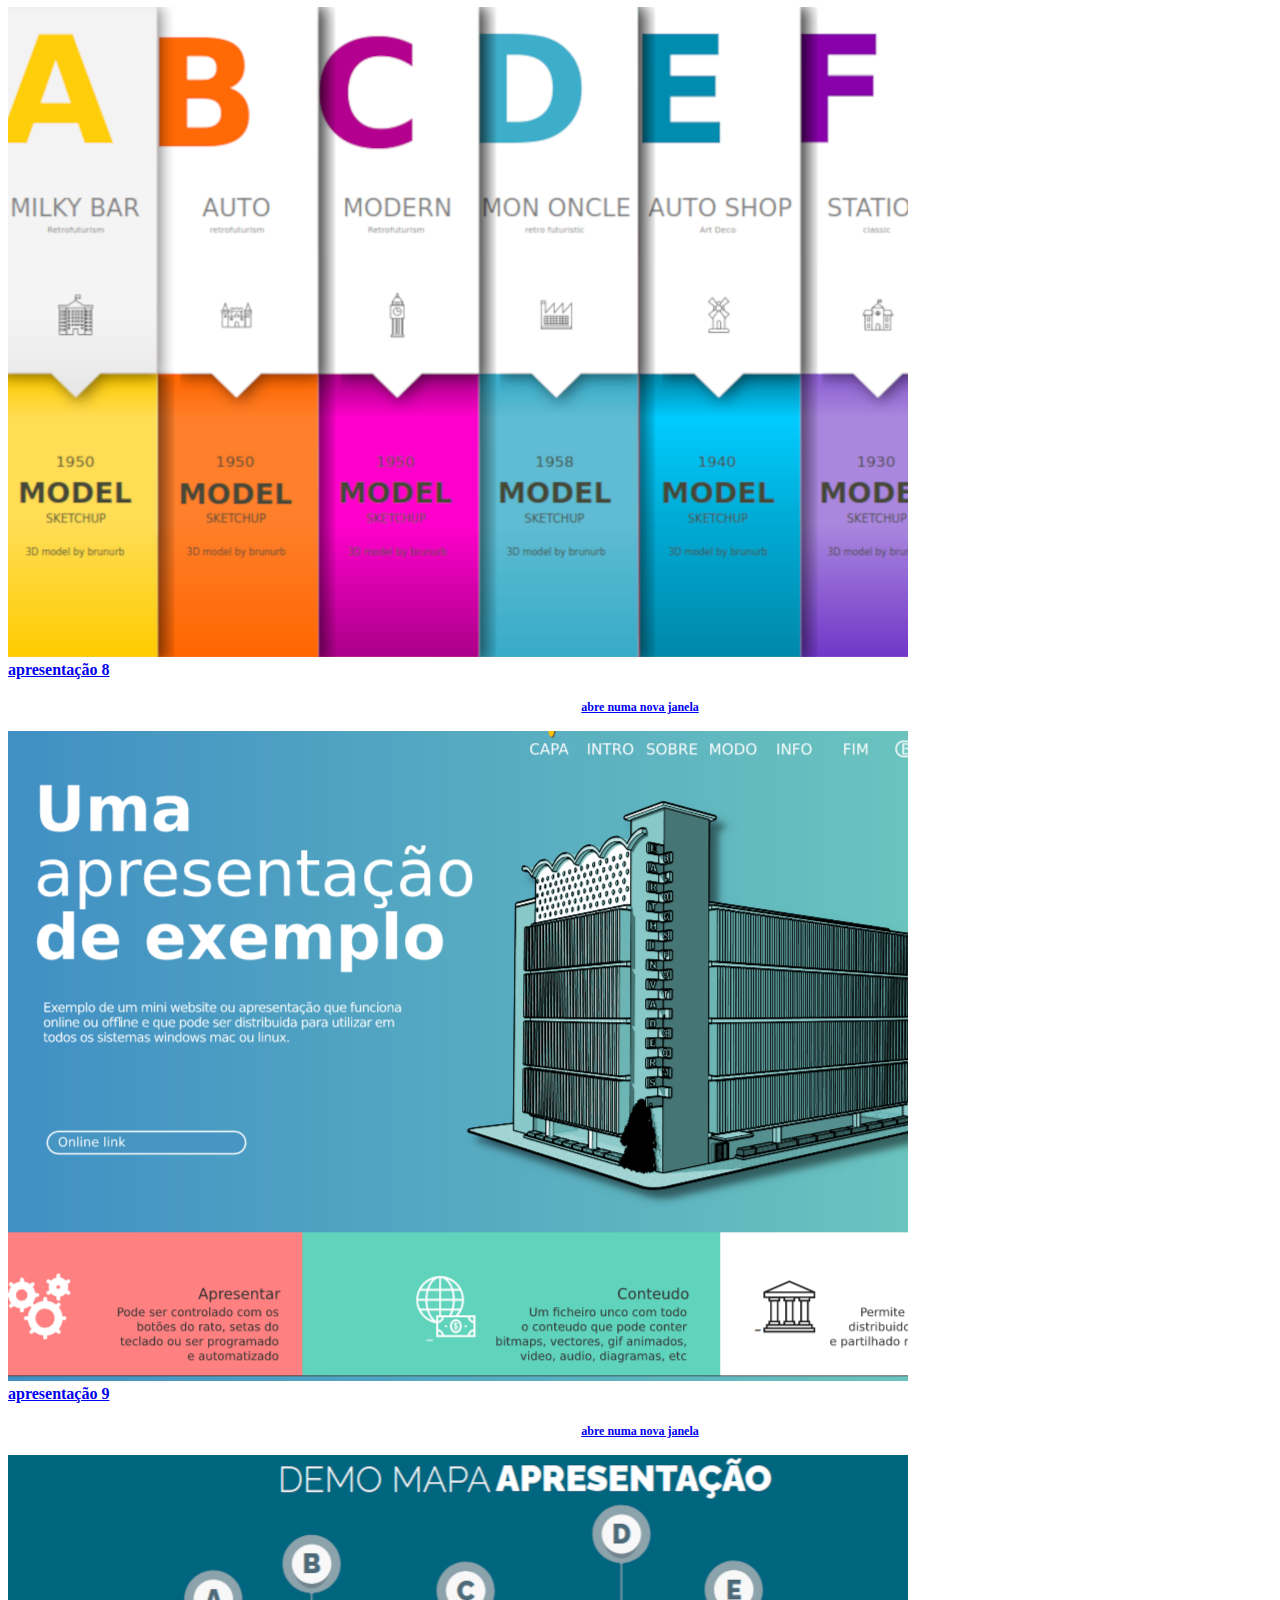
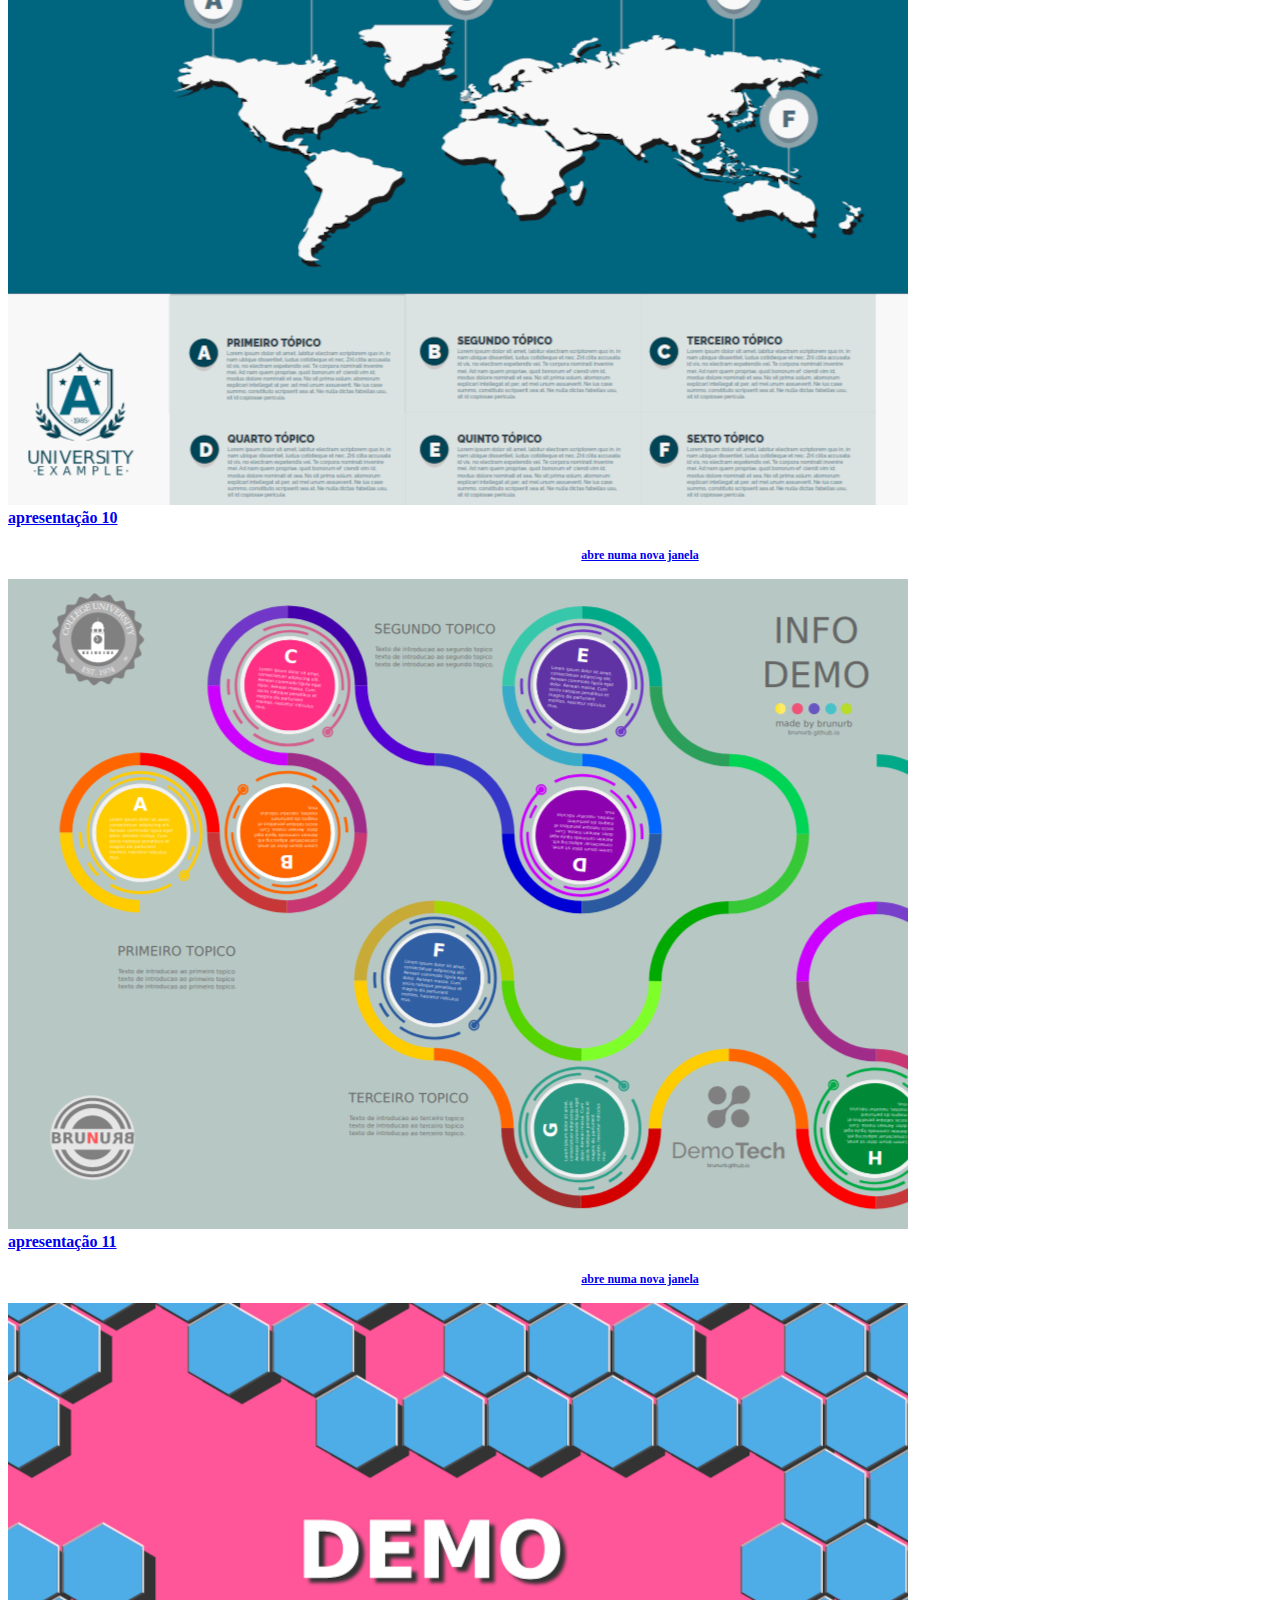
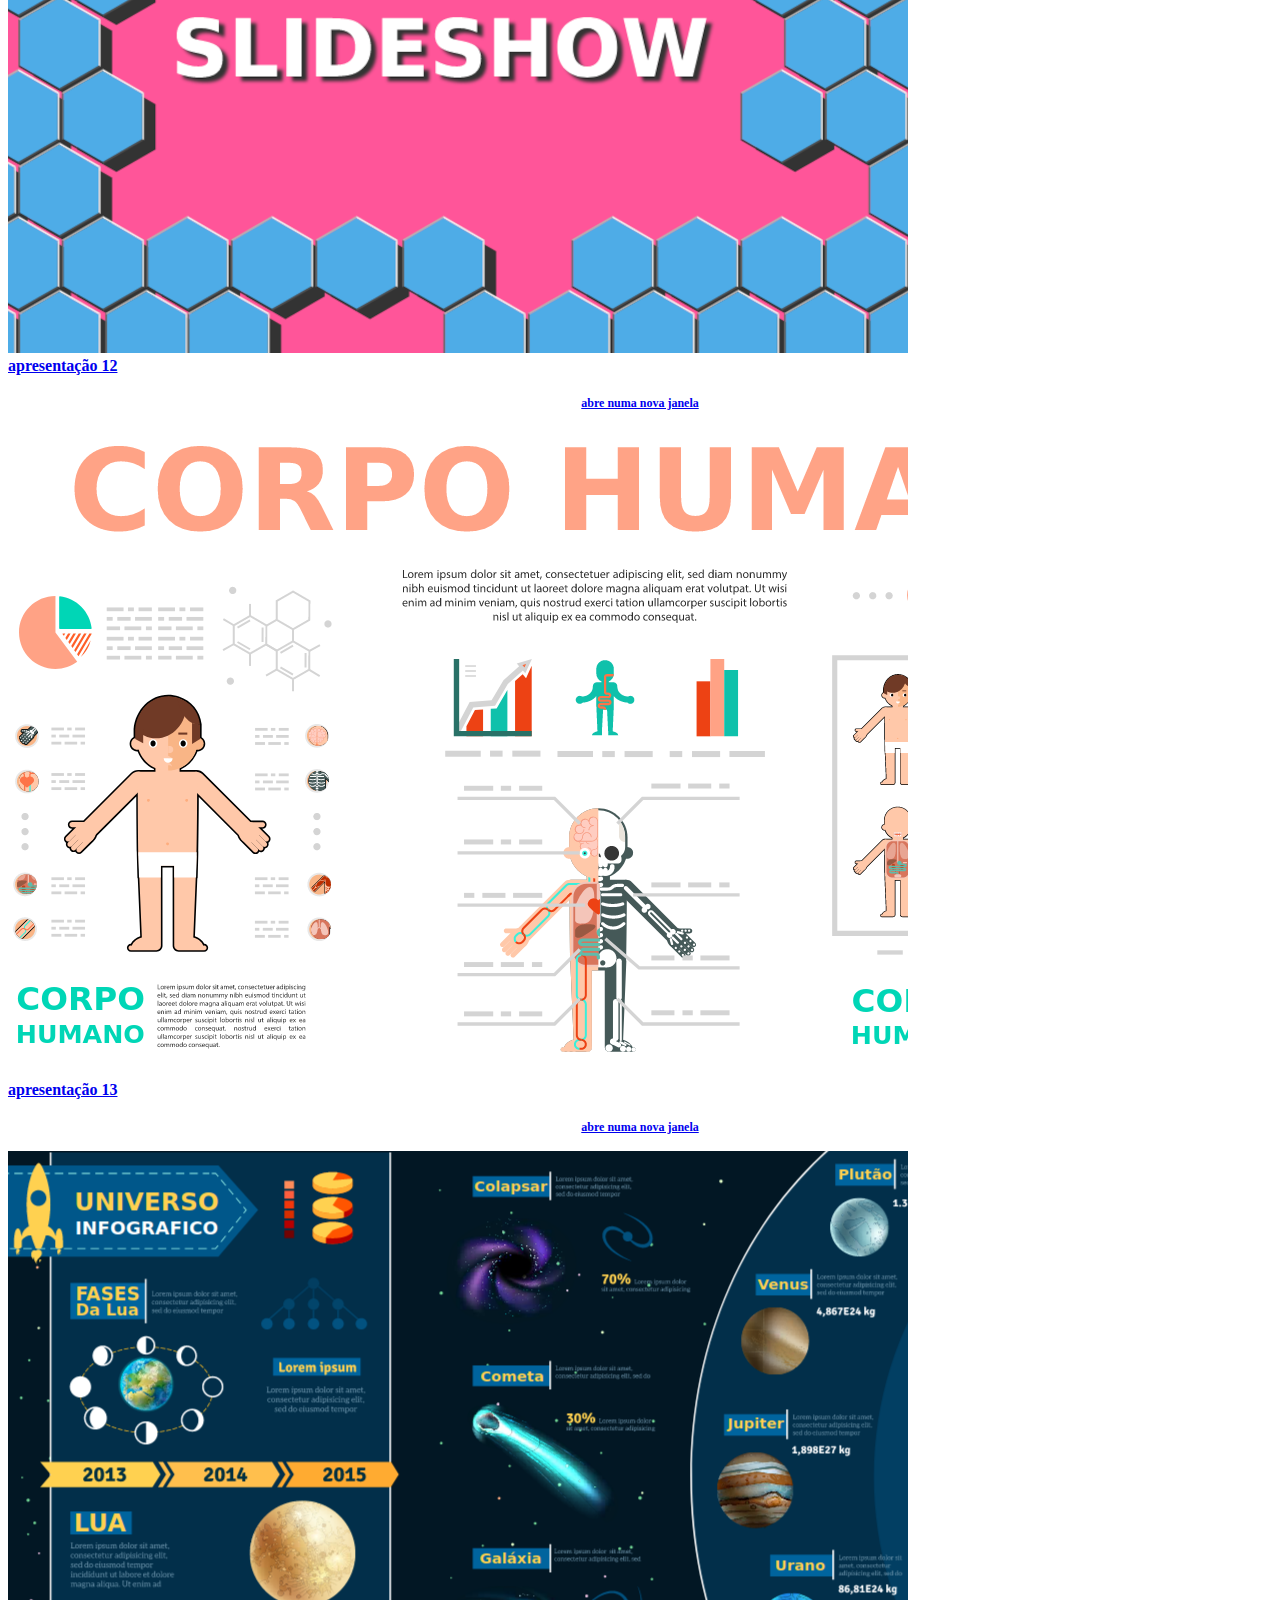
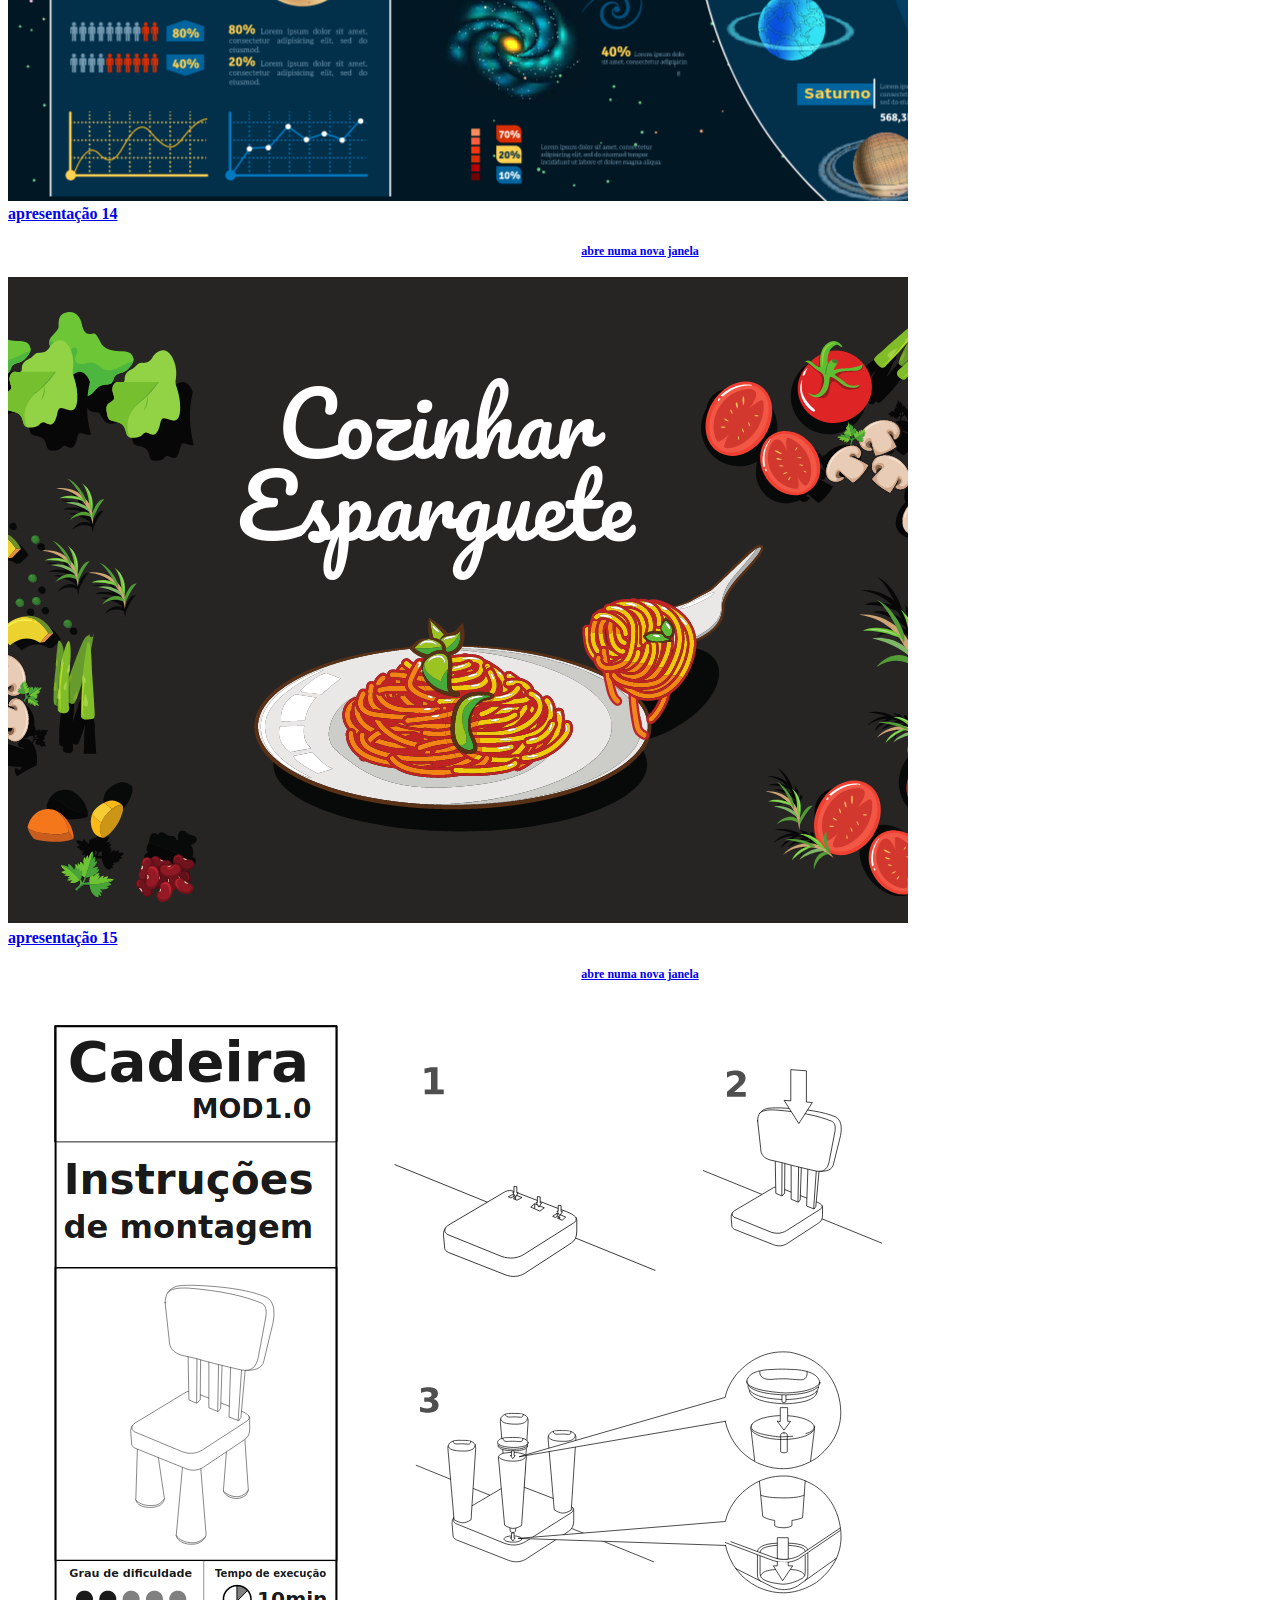
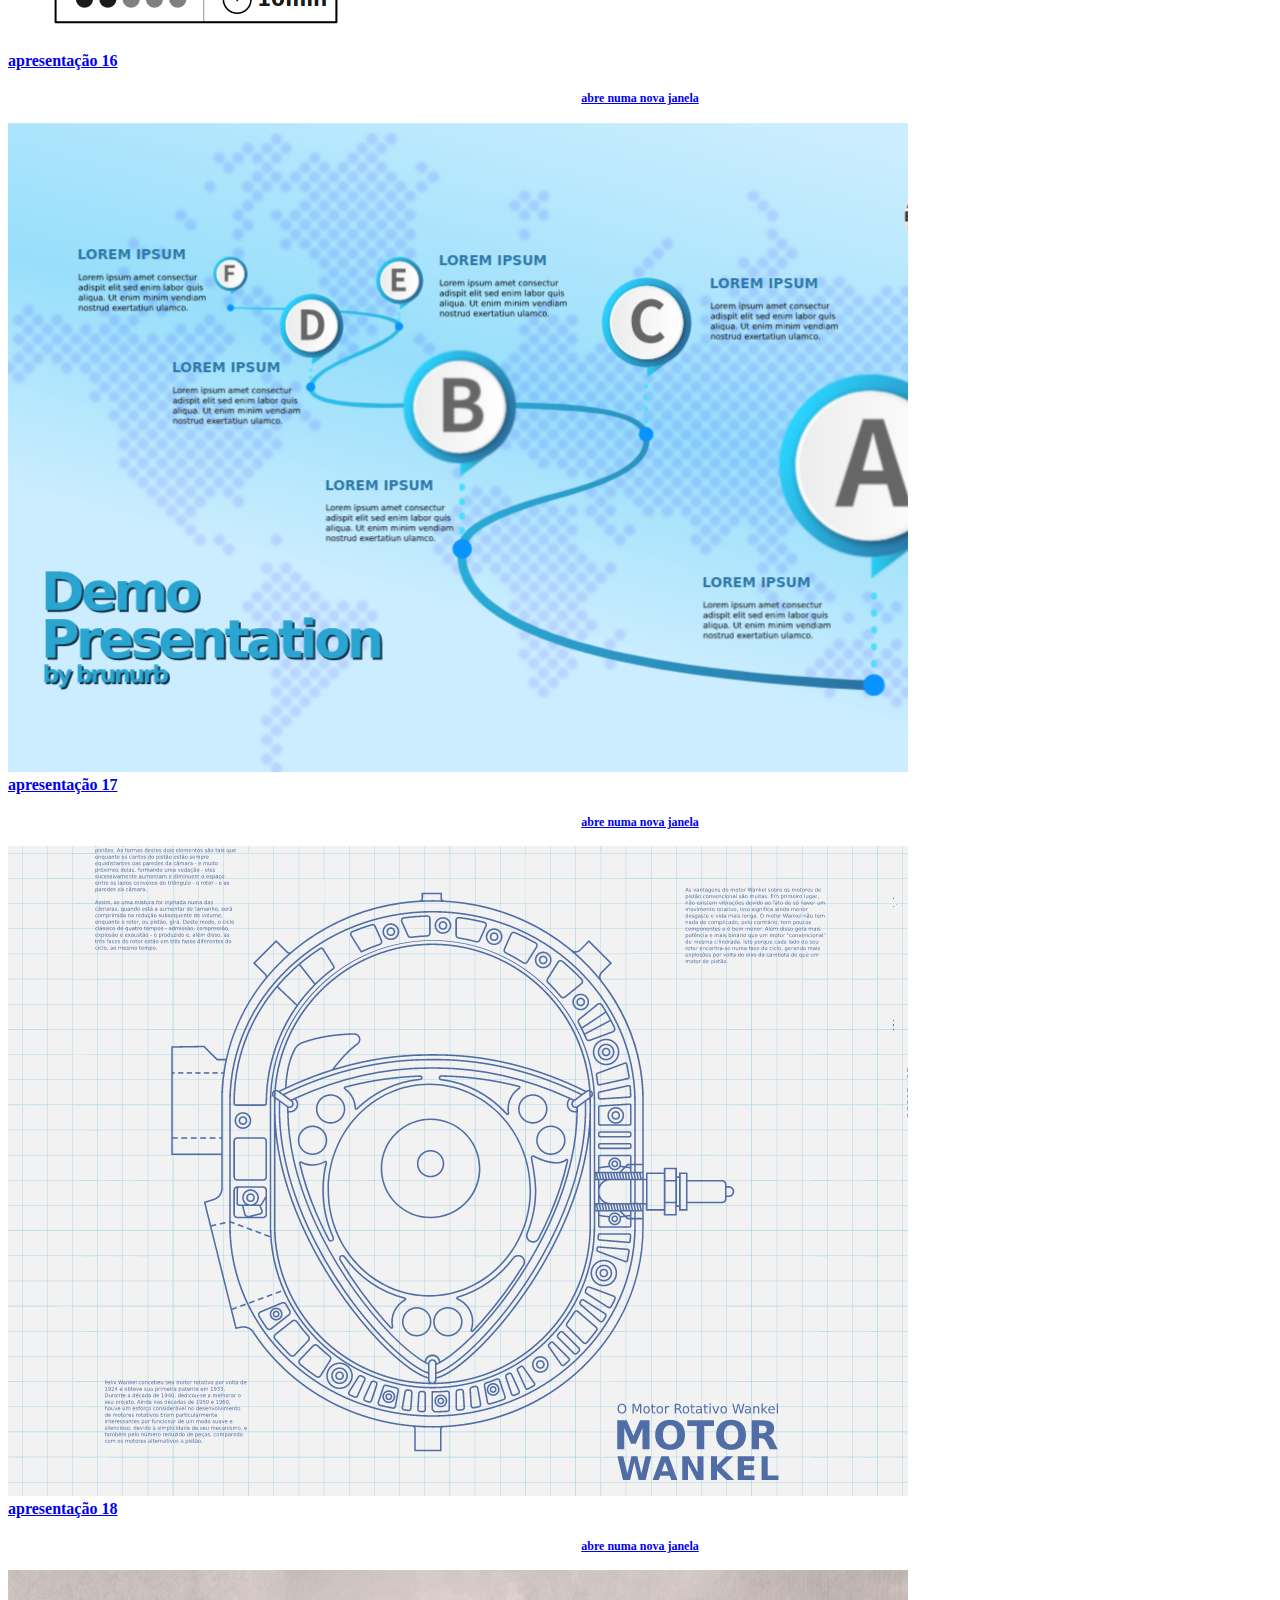
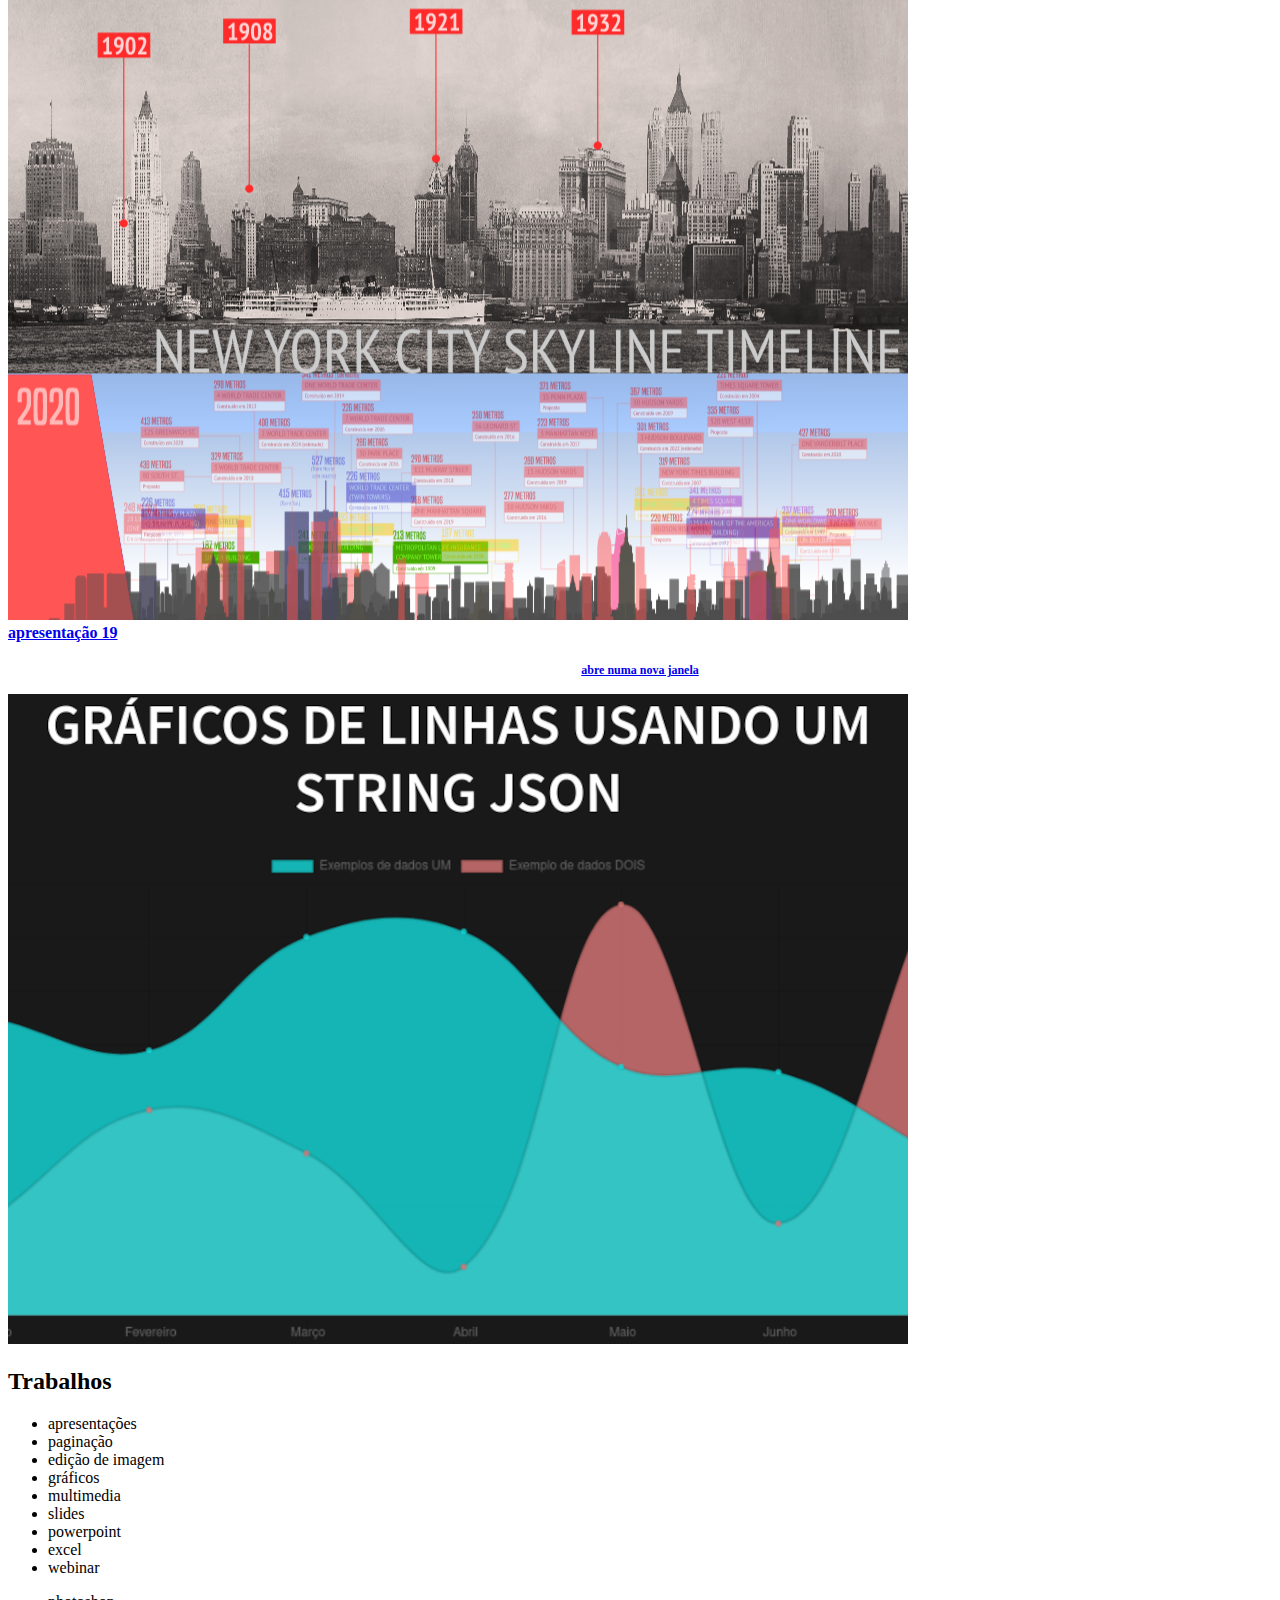
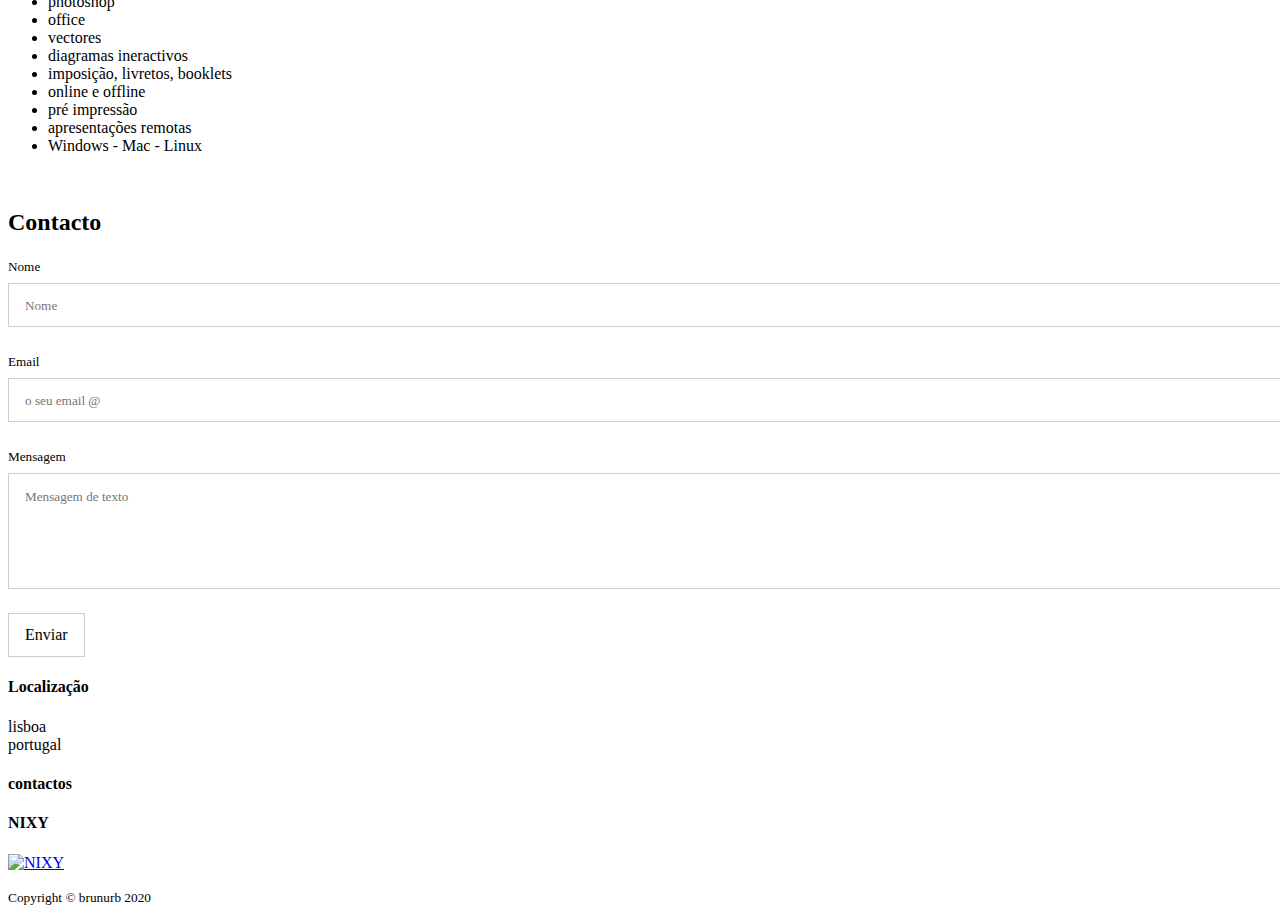
==== commit 577646fd: "Add files via upload" ====
--- a/index.html
+++ b/index.html
@@ -489,7 +489,7 @@
                 <div class="row">
                     <!-- Footer Location-->
                     <div class="col-lg-4 mb-5 mb-lg-0">
-                        <h4 class="text-uppercase mb-4">Localizaçao</h4>
+                        <h4 class="text-uppercase mb-4">Localização</h4>
                         <p class="lead mb-0">
                             lisboa
                             <br />
@@ -507,7 +507,7 @@
                         <h4 class="text-uppercase mb-4">NIXY</h4>
                         <p class="lead mb-0">
 
-                     <a class="navbar-brand js-scroll-trigger" href="#page-top"><img src="assets/img/B225LOGO.svg"" alt="NIXY" height="50"></a>
+                     <a class="navbar-brand js-scroll-trigger" href="#page-top"><img src="assets/img/B225LOGO.svg"" alt="NIXY" height="30"></a>
 
                         </p>
                     </div>
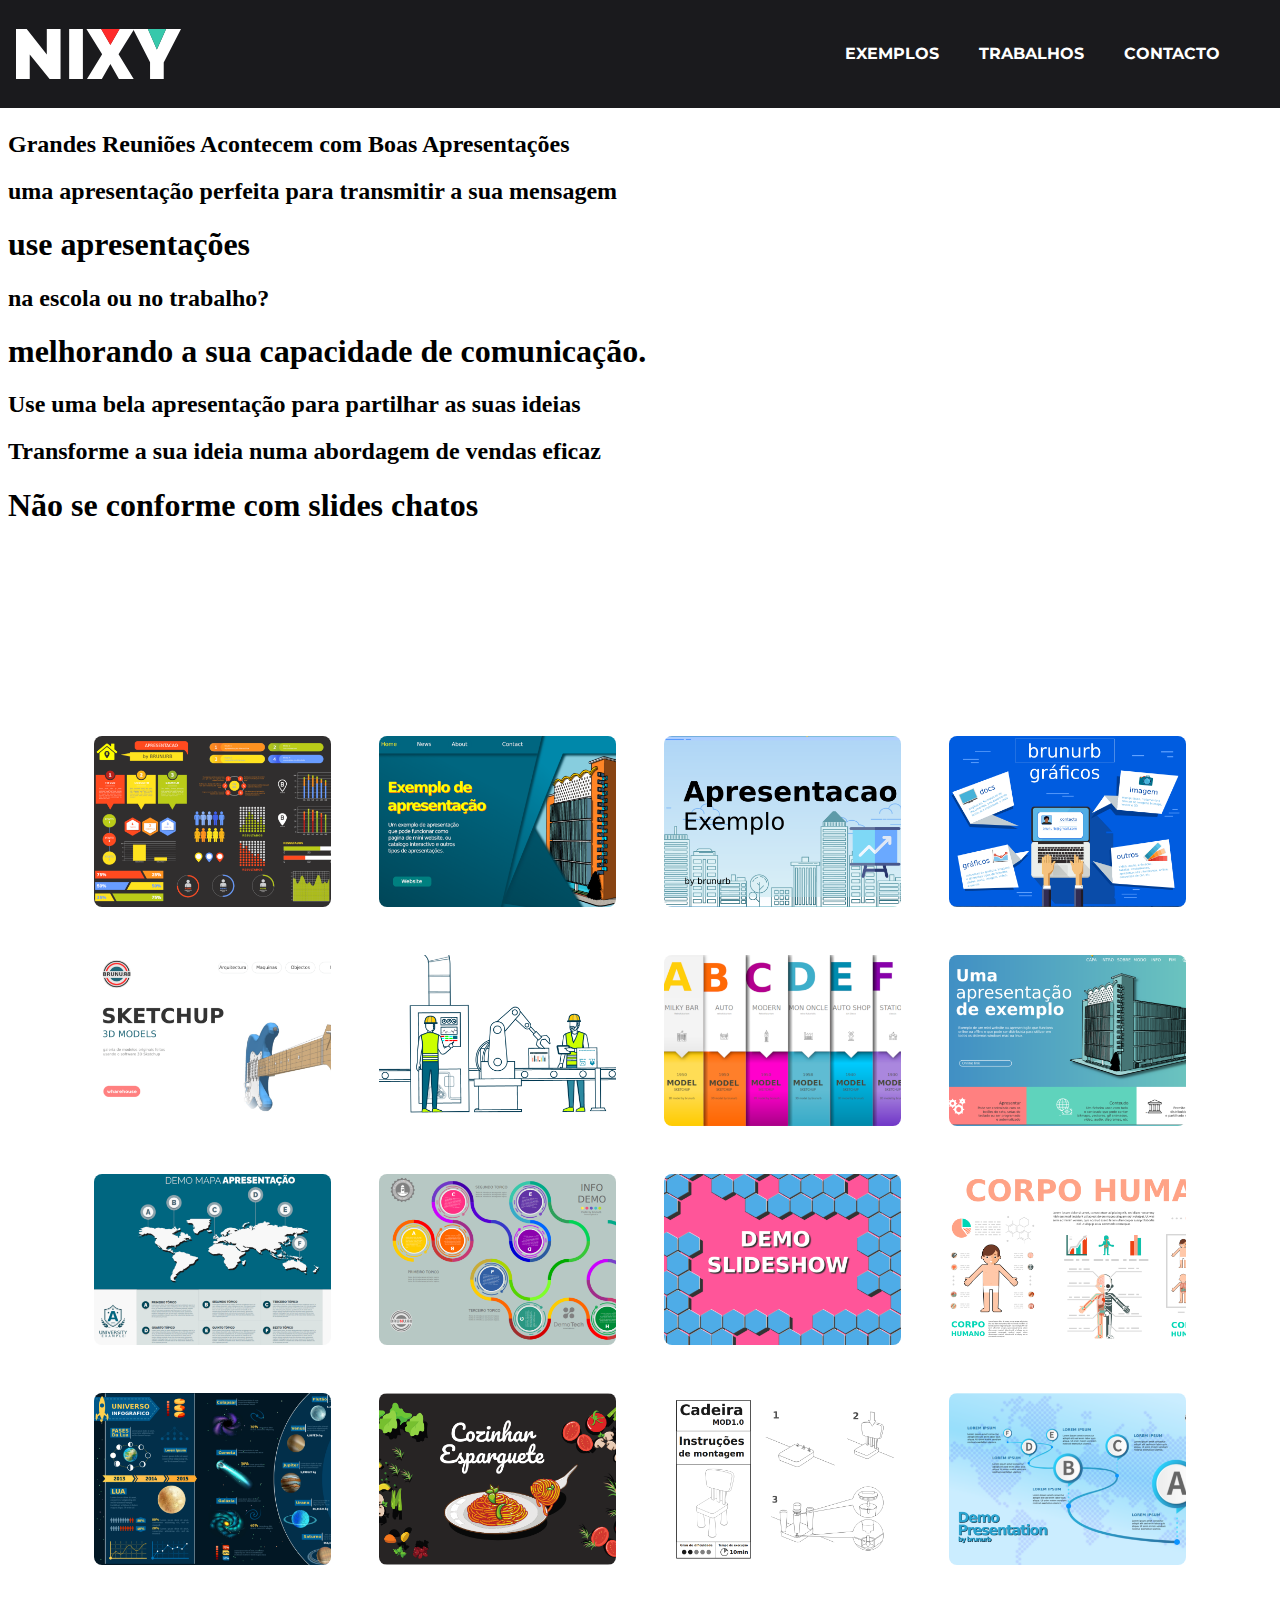
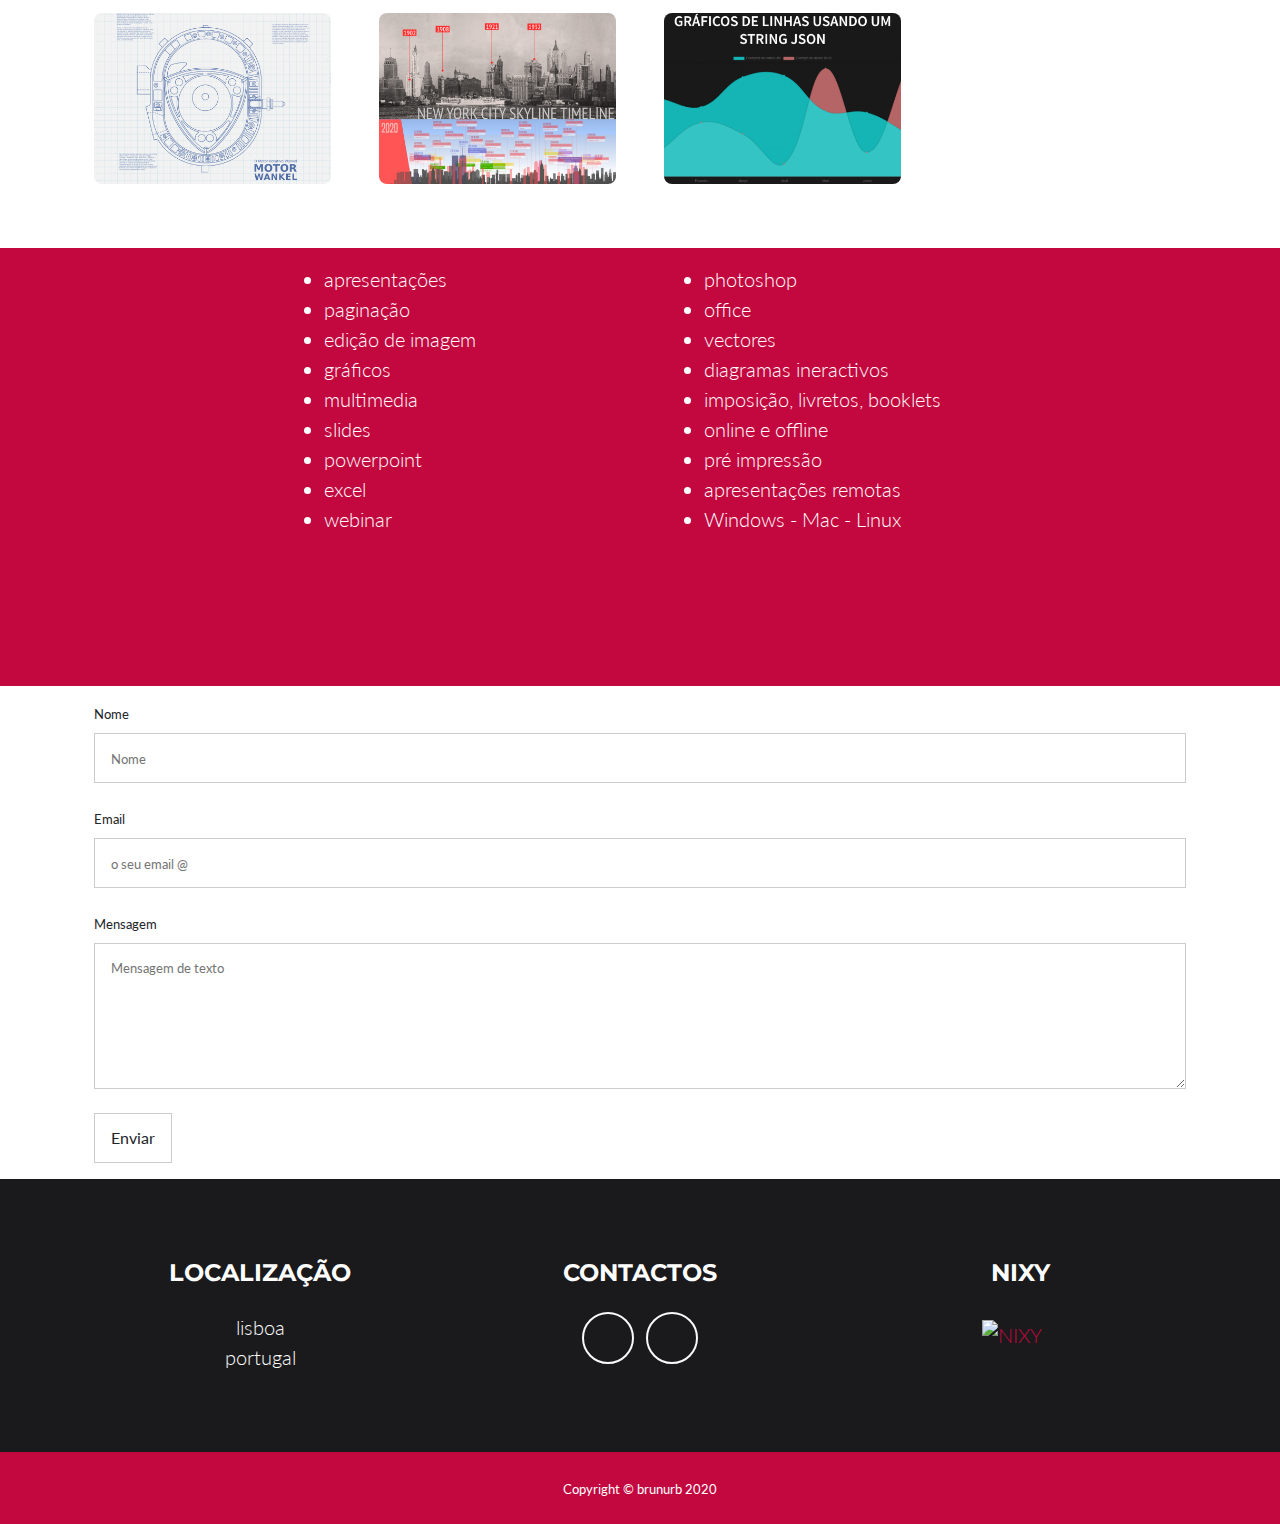
==== commit 61d4f86e: "Add files via upload" ====
--- a/index.html
+++ b/index.html
@@ -53,13 +53,7 @@
         <section class="page-section portfolio" id="portfolio">
             <div class="container">
                 <!-- Portfolio Section Heading-->
-                <h2 class="page-section-heading text-center text-uppercase text-secondary mb-0">Exemplos</h2>
-                <!-- Icon Divider-->
-                <div class="divider-custom">
-                    <div class="divider-custom-line"></div>
-                    <div class="divider-custom-icon"><i class="fas fa-star"></i></div>
-                    <div class="divider-custom-line"></div>
-                </div>
+ 
                 <!-- Portfolio Grid Items-->
                 <div class="row">
                     <!-- Portfolio Item 1-->
@@ -309,13 +303,9 @@
         <section class="page-section bg-primary text-white mb-0" id="about">
             <div class="container">
                 <!-- About Section Heading-->
-                <h2 class="page-section-heading text-center text-uppercase text-white">Trabalhos</h2>
+
                 <!-- Icon Divider-->
-                <div class="divider-custom divider-light">
-                    <div class="divider-custom-line"></div>
-                    <div class="divider-custom-icon"><i class="fas fa-star"></i></div>
-                    <div class="divider-custom-line"></div>
-                </div>
+
                 <!-- About Section Content-->
                 <div class="row pb-5">
                     <div class="col-lg-4 ml-auto pb-5"><ul class="lead">
@@ -350,13 +340,9 @@
         <section class="page-section" id="contact">
             <div class="container">
                 <!-- Contact Section Heading-->
-                <h2 class="page-section-heading text-center text-uppercase text-secondary mb-0">Contacto</h2>
+
                 <!-- Icon Divider-->
-                <div class="divider-custom">
-                    <div class="divider-custom-line"></div>
-                    <div class="divider-custom-icon"><i class="fas fa-star"></i></div>
-                    <div class="divider-custom-line"></div>
-                </div>
+
 
 
                 <!-- Contact Section Form-->
@@ -507,7 +493,7 @@
                         <h4 class="text-uppercase mb-4">NIXY</h4>
                         <p class="lead mb-0">
 
-                     <a class="navbar-brand js-scroll-trigger" href="#page-top"><img src="assets/img/B225LOGO.svg"" alt="NIXY" height="30"></a>
+                     <a class="navbar-brand js-scroll-trigger" href="#page-top"><img src="assets/img/B225LOGO.svg" alt="NIXY" height="30"></a>
 
                         </p>
                     </div>
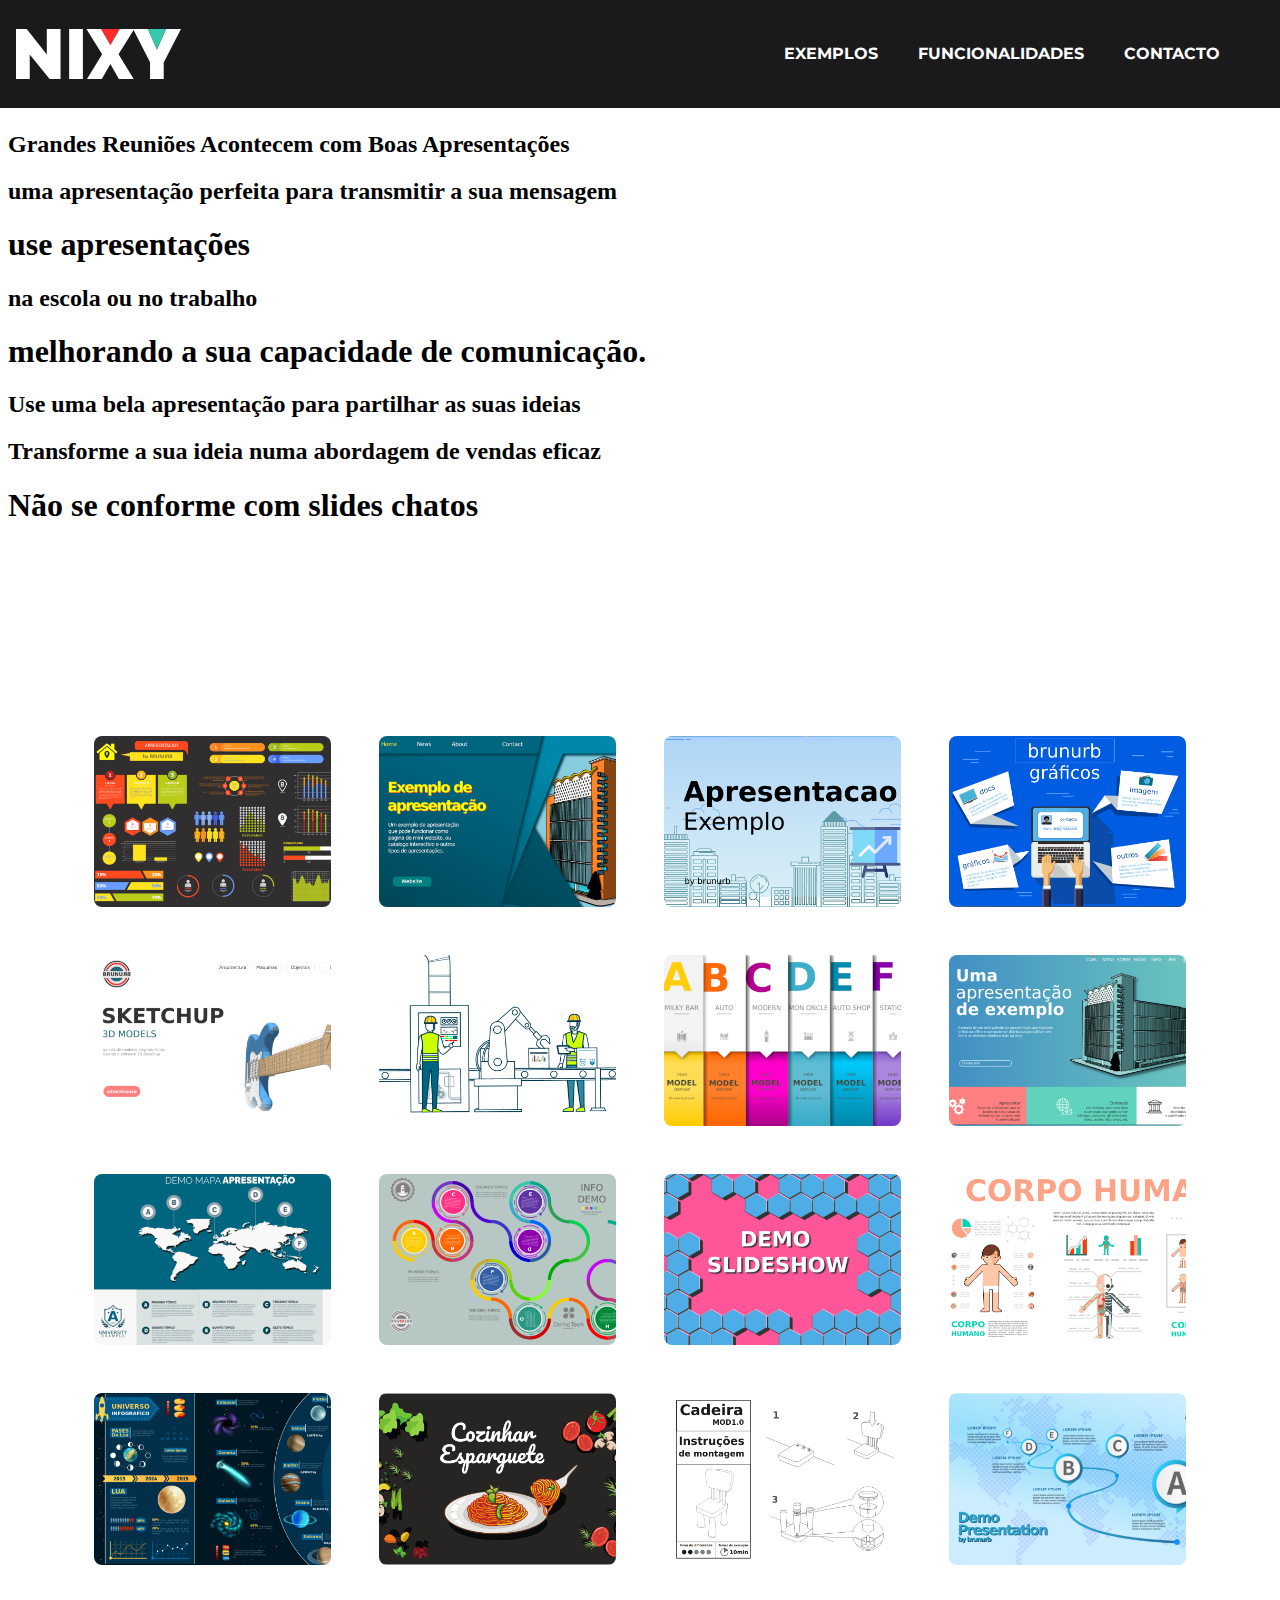
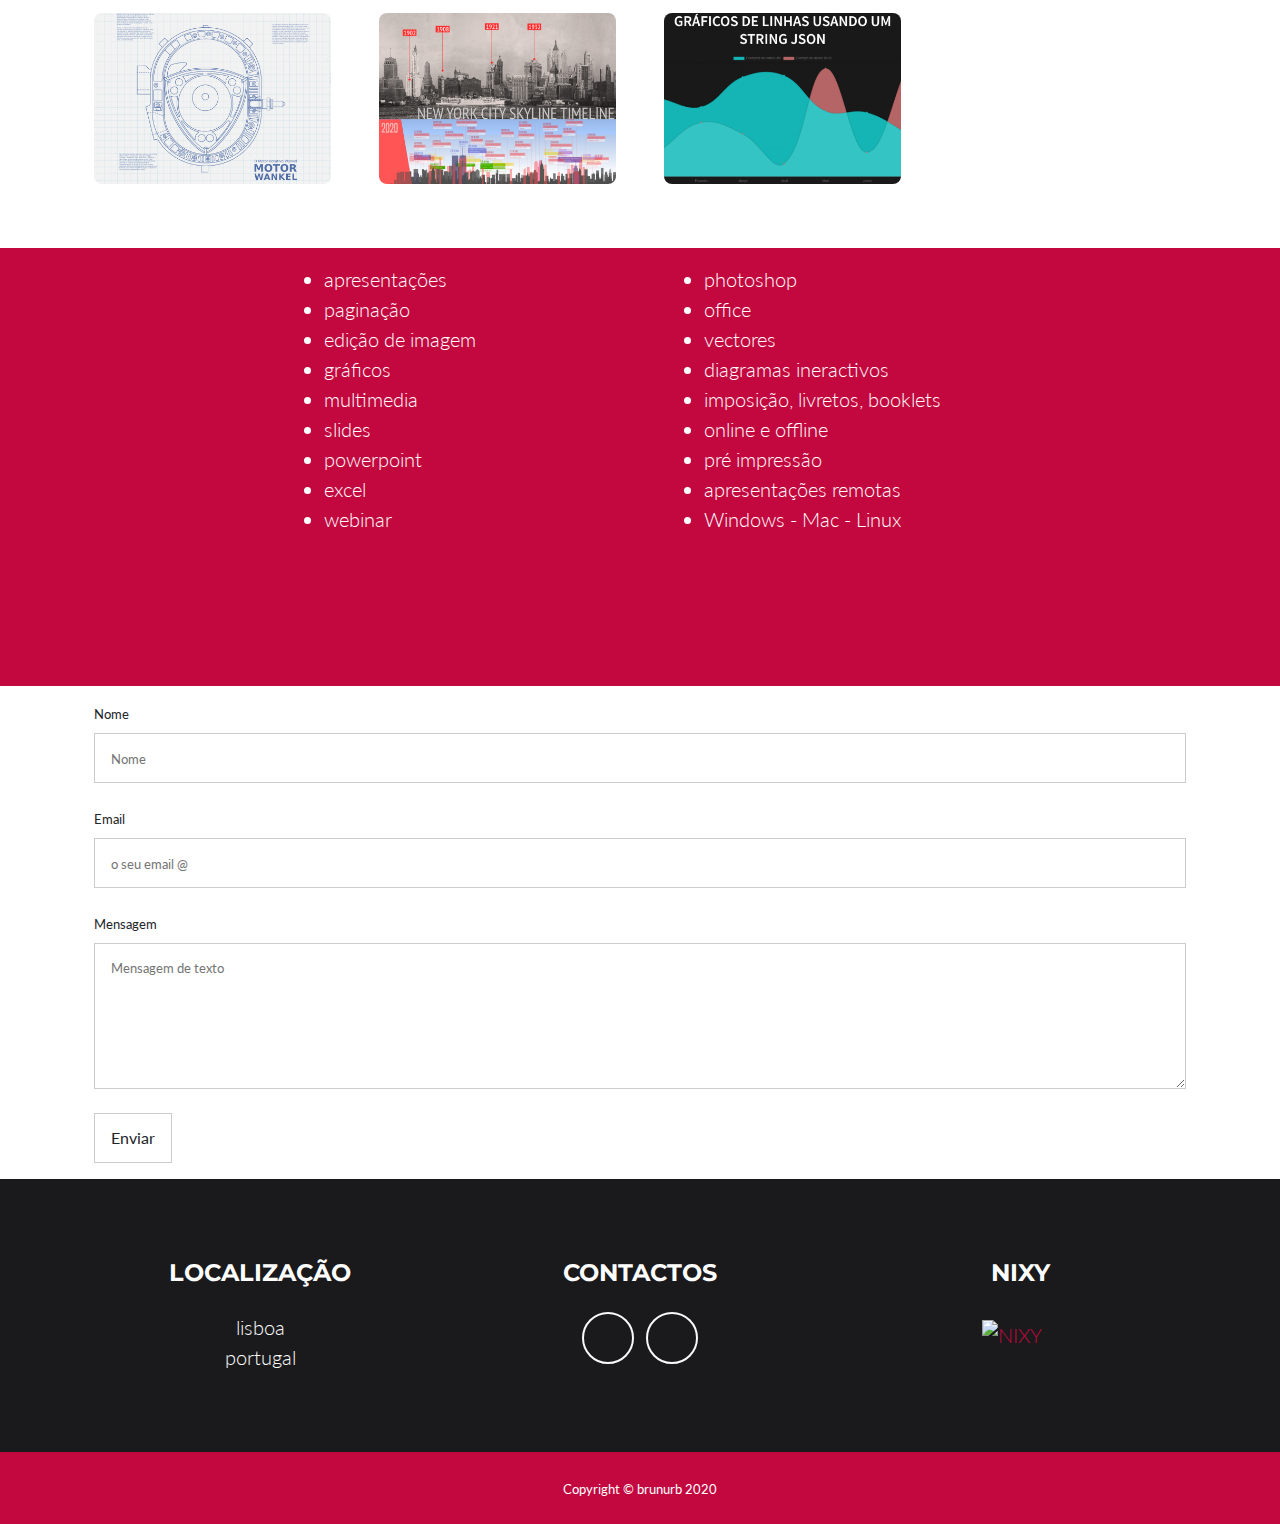
==== commit c7cfd94a: "Update index.html" ====
--- a/index.html
+++ b/index.html
@@ -33,7 +33,7 @@
                 <div class="collapse navbar-collapse" id="navbarResponsive">
                     <ul class="navbar-nav ml-auto">
                         <li class="nav-item mx-0 mx-lg-1"><a class="nav-link py-3 px-0 px-lg-3 rounded js-scroll-trigger" href="#portfolio">Exemplos</a></li>
-                        <li class="nav-item mx-0 mx-lg-1"><a class="nav-link py-3 px-0 px-lg-3 rounded js-scroll-trigger" href="#about">Trabalhos</a></li>
+                        <li class="nav-item mx-0 mx-lg-1"><a class="nav-link py-3 px-0 px-lg-3 rounded js-scroll-trigger" href="#about">Funcionalidades</a></li>
                         <li class="nav-item mx-0 mx-lg-1"><a class="nav-link py-3 px-0 px-lg-3 rounded js-scroll-trigger" href="#contact">Contacto</a></li>
                     </ul>
                 </div>
